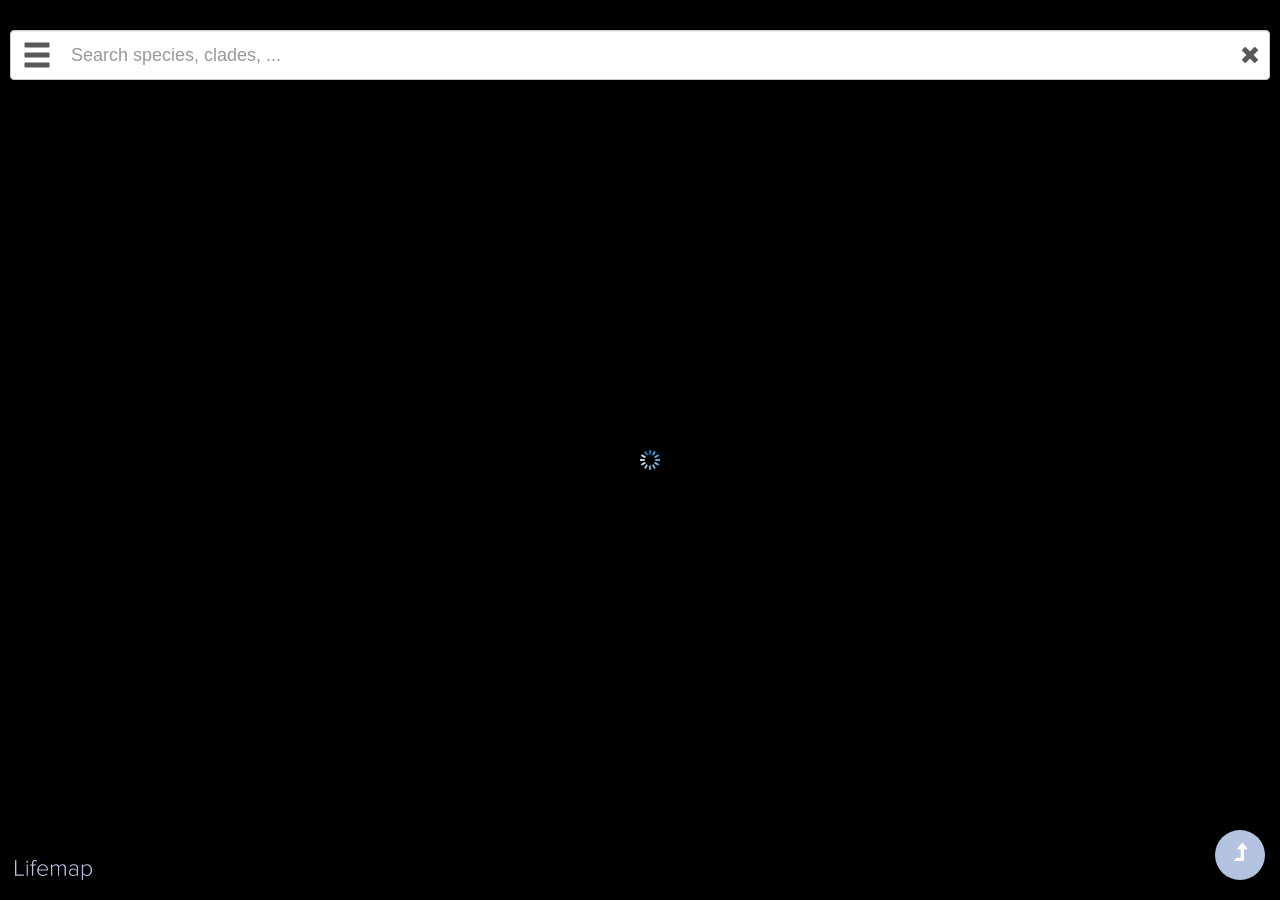
==== www/index.html @ c6a61084 "starting to introduce language options" ====
<!DOCTYPE html>
<html lang="en">
	<head>
		<meta charset="utf-8">
 		<meta http-equiv="X-UA-Compatible" content="IE=edge">		
 		<meta http-equiv="Content-Security-Policy">
<!-- 		<meta http-equiv="Content-Security-Policy" content="default-src *; style-src 'self' 'unsafe-inline'; script-src 'self' 'unsafe-inline' 'unsafe-eval'">
 -->
		<meta name="viewport" content="width=device-width, initial-scale=1, maximum-scale=1, target-densitydpi=medium-dpi, user-scalable=no">
		<!-- The above 3 meta tags *must* come first in the head; any other head content must come *after* these tags -->
		<title>Lifemap</title>

		<!-- Bootstrap -->
		<link href="css/bootstrap.min.css" rel="stylesheet">
		<!-- font awesome -->
		<link rel="stylesheet" href="js/font-awesome-4.6.1/css/font-awesome.min.css">
		<!-- leaflet -->
		<link rel="stylesheet" href="js/leaflet/leaflet.css" />
		<!-- jqueryui -->
		<link href="js/searchbar/jquery-ui.css" rel="stylesheet" />

		<!-- SWIPeR --> 
		<link rel="stylesheet" href="css/swiper.min.css">
 		<script src="js/swiper.min.js"></script>
 		<script type="text/javascript" src="cordova.js"></script>


		<!-- HTML5 shim and Respond.js for IE8 support of HTML5 elements and media queries -->
		<!-- WARNING: Respond.js doesn't work if you view the page via file:// -->
		<!--[if lt IE 9]>
		<script src="https://oss.maxcdn.com/html5shiv/3.7.2/html5shiv.min.js"></script>
		<script src="https://oss.maxcdn.com/respond/1.4.2/respond.min.js"></script>
		<![endif]-->
		<script>
//		document.addEventListener("deviceready", onDeviceReady, false);
		function onLoad() {
			console.log(navigator.language)
			if (navigator.language==="fr-FR") {
				SwitchToFR()
			}
			document.addEventListener("deviceready", onDeviceReady, false);
		}
		function SwitchToFR() {
				$("#searchinput").attr('placeholder', 'Chercher une espèce, un clade, ...');
				$("#gototuto").html('Tutoriel');
				$("#thetol").html("L'arbre du vivant")
				$("#about").html("À propos")
				$("#contact").html("Contact")
				$("#share").html("Partager")
				$("#flybutton").html('"Voler" dans l\'arbre')
				$("#flytext").html("Si cette case est cochée, le déplacement dans l'arbre après une recherche se fait par une animation.")
				$("#langchosen").html('Langue : FR')
		}
		function SwitchToEN() {
				$("#searchinput").attr('placeholder', 'Search species, clades, ...');
				$("#gototuto").html('Tutorial');
				$("#thetol").html("The Tree of Life")
				$("#about").html("About")
				$("#contact").html("Contact")
				$("#share").html("Share")
				$("#flybutton").html('"Fly" to new locations')
				$("#flytext").html('When checked, zooming to new locations after a search in the search bar will be done by a smooth animation')
				$("#langchosen").html('Langage : EN')
		}


		//can we add here a small code that will try to connect to the server and return a message if it didn(t work? We'll try
		function testCon() {
			$.ajax({url: "http://lifemap.univ-lyon1.fr",
				type: "HEAD",
				timeout:3000,
				statusCode: {
					200: function (response) {
						$("#loading").hide();
					},
					400: function (response) {
						$("#loading").hide();
						errmess();
					},
					0: function (response) {
						$("#loading").hide();
						errmess();
					}              
				},
				dataType : 'jsonp',
				jsonp : 'json.wrf'
			});
		}
		function errmess() {
			//we add elements to "loading" to explain that there was a problem
			$('#lostconnect').modal("toggle");
		}
	    function onDeviceReady() {	    	
	    	testCon();
	    	flyvalue = window.localStorage.getItem("fly")
			if ( flyvalue=== null) {
				window.localStorage.setItem("fly", "false")
			}
			if ( flyvalue=== "true") { //la case était coché en quittant l"appli la dernière fois
				$("#ChoiceExplo").find('i').toggleClass('fa-square-o fa-check-square-o')
			}
			//IL FAUT LA COCHER
			//GESTION DE LA LANGUE
	    }



		</script>
		<style>
			body,html {
				height:100%;
			}
			.vcenter {
				display: inline-block;
				vertical-align: middle;
				float: none;
			}
			#searchinput {
				width: 100%;
				padding-left:60px;
				padding-right:30px;
				font-size:18px;
			}
			#searchclear {
				position: absolute;
				right: 10px;
				top: 0;
				bottom: 0;
				height: 20px;
				margin: auto;
				font-size: 20px;
				cursor: pointer;
				color: #585858;
			}
			#theMenu {
				font-family: "Lucida Sans Unicode", "Lucida Grande", sans-serif;
				font-size: 12pt;				
				font-weight: 600;
			}
			.menuentry {
				padding-top:10px;
				padding-bottom:10px;
			}
			#sandwich {
				position: absolute;
				left: 12px;
				top: 0;
				bottom: 0;
				height: 30px;
				margin: auto;
				font-size: 30px;
				cursor: pointer;
				color: #585858;
			}
			.routestick {
				box-shadow:1px 1px 2px 0.2px #656565;				
				background:white;
				padding-top: 5px;
				padding-bottom: 5px;
			}
			.papernote {
				box-shadow: 0 4px 8px 0 rgba(0, 0, 0, 0.2), 0 6px 20px 0 rgba(0, 0, 0, 0.19);
				padding:10px;
				margin-top:15px;
				margin-bottom:15px;				
			}
			p {
				margin-bottom:0px;
			}
			.display-table{
		    	display: table;
			    table-layout: fixed;
			}

			.display-cell{
				display: table-cell;
			    vertical-align: middle;
			    float: none;
			}
			.btn-circle {
				width: 50px;
				height: 50px;
				text-align: center;
				padding: 10px 0;
				font-size: 20px;
				line-height: 1.42;
				border-radius: 50%;
				position:absolute;
				background: #b4c3e0;
				color:white;
				border:0px;
				bottom:20px;
				right:15px;
				box-shadow: 0 0 10px black;
			}
			.btn-circle2 {
				width: 50px;
				height: 50px;
				padding:0px;
				background-color: transparent;
				text-align: center;
				position:absolute;
				border:0px;
				bottom:20px;
				left:15px;
				box-shadow: 0 0 10px black;
			}
			.bottomleft {
				background-color: transparent;
				position:absolute;
				border:0px;
				bottom:20px;
				left:15px;
				z-index: 0;
			}
			span.sciname {
				font-size:small;
				color: #505050;
				font-size:16px;
	    	}
	    	span.scinameItalic {
				font-style: italic;
				font-size:16px;
				color: #505050 ;	
	    	}
	    	span.commonname {
	    		color: #505050 ;
				font-size:16px;	
	    	}
	    	span.rank {
				text-transform: uppercase;
				font-weight: bolder;
				font-size:x-small;
				color: #989898 ;	
	    	}
		    .ui-autocomplete {
				background:white;
				border:0px;
				border-radius: 5px;
				margin-top:25px;
				max-height:72%;
				overflow-y: auto;
				overflow-x: hidden;
		 		box-shadow: 0 0 5px black;
				position:absolute;
			}
			.swiper-container {
		        width: 100%;
        		height: 100%;
        		z-index:2000;
        		background: #000;
        		opacity: 0.95;
        		position:absolute;
			 }
		    .swiper-slide {
    	    	text-align: center;
    	    	font-size: 18px;
    	    	z-index:50;
    	    	background: #000;
    	    	/* Center slide text vertically */
    	    	display: -webkit-box;
    	    	display: -ms-flexbox;
    	    	display: -webkit-flex;
    	    	display: flex;
    	   		-webkit-box-pack: center;
				-ms-flex-pack: center;
				-webkit-justify-content: center;
				justify-content: center;
				-webkit-box-align: center;
				-ms-flex-align: center;
				-webkit-align-items: center;
				align-items: center;
		    }
		    .swiper-pagination-bullet {
			 	background: #ffffff;
			    opacity: .4;
			}
			.swiper-pagination-bullet-active {
 			   opacity: 1;
			   background: #007aff;
			}
			a {
				color:white;
				text-decoration: underline;
				font-weight: bold;
			}
			.men {
				font-size: 14pt;
			    border-bottom: 1px solid #e5e5e5;
			}
			.btn-sq {
			  width: 100px !important;
			  height: 100px !important;
			  font-size: 10px;
			}

			/*******************************
* MODAL AS LEFT/RIGHT SIDEBAR
* Add "left" or "right" in modal parent div, after class="modal".
* Get free snippets on bootpen.com
*******************************/

	.modal.left .modal-dialog,
	.modal.right .modal-dialog {
		position: fixed;
		margin: auto;
		width: 320px;
		height: 100%;
		-webkit-transform: translate3d(0%, 0, 0);
		    -ms-transform: translate3d(0%, 0, 0);
		     -o-transform: translate3d(0%, 0, 0);
		        transform: translate3d(0%, 0, 0);
	}

	.modal.left .modal-content,
	.modal.right .modal-content {
		height: 100%;
		overflow-y: auto;
	   -webkit-border-radius: 0px !important;
	    -moz-border-radius: 0px !important;
	    border-radius: 0px !important; 
	}
	
	.modal.left .modal-body,
	.modal.right .modal-body {
		padding: 15px 15px 80px;
	}

/*Left*/
	.modal.left.fade .modal-dialog{
		left: -320px;
		-webkit-transition: opacity 0.3s linear, left 0.3s ease-out;
		   -moz-transition: opacity 0.3s linear, left 0.3s ease-out;
		     -o-transition: opacity 0.3s linear, left 0.3s ease-out;
		        transition: opacity 0.3s linear, left 0.3s ease-out;
	}
	
	.modal.left.fade.in .modal-dialog{
		left: 0;
	}
	.fa{
		font-size: 23px;
	}

/*STYLES FOR SHARE BUTTONS*/
ul.share-buttons{
  list-style: none;
  padding: 0;
}

ul.share-buttons li{
  display: inline;
}

ul.share-buttons .sr-only {
  position: absolute;
  clip: rect(1px 1px 1px 1px);
  clip: rect(1px, 1px, 1px, 1px);
  padding: 0;
  border: 0;
  height: 1px;
  width: 1px;
  overflow: hidden;
}

ul.share-buttons img{
  width: 32px;
}



		</style>
		<!--PHONE SPECIFIC FUNCTIONS-->
	</head>
	<body onload="onLoad()" style="background:black;">



<!--SWIPER TUTORIAL-->
	<div id = "tuto" class="swiper-container" hidden>
        <div onclick="closetheswiper(this)" style="position:absolute; top: 10px; right:10px; z-index:10; color:white;"><i class="fa fa-times fa-2x" aria-hidden="true"></i></div>
        <div class="swiper-wrapper">
            <div class="swiper-slide">
            	<div class="swiper-zoom-container">
                    <img src="img/p1.png" opacity=1;>
                </div>
            </div>
            <div class="swiper-slide">
            	<div class="swiper-zoom-container">
                    <img src="img/p2.png" opacity=1;>
                </div>
            </div>
			<div class="swiper-slide">
            	<div class="swiper-zoom-container">
                    <img src="img/p3.png" opacity=1;>
                </div>
            </div>
            <div class="swiper-slide">
            	<div class="swiper-zoom-container">
                    <img src="img/p4.png" opacity=1;>
                </div>
            </div>
            <div class="swiper-slide">
            	<div class="swiper-zoom-container">
                    <img src="img/p5.png" opacity=1;>
                </div>
            </div>
            <div class="swiper-slide">
            	<div class="swiper-zoom-container">
                    <img src="img/p6.png" opacity=1;>
                </div>
            </div>
            <div class="swiper-slide">
            	<div class="swiper-zoom-container">
                    <img src="img/p7.png" opacity=1;>
                </div>
            </div>
            <div class="swiper-slide">
            	<div class="swiper-zoom-container">
                    <img src="img/p8.png" opacity=1;>
                </div>
            </div>            
            <div class="swiper-slide"></div>

        </div>
        <!-- Add Pagination -->
        <div class="swiper-pagination"></div>
    </div>



<!--SWIPER ABOUT-->
	<div id = "aboutswiper" class="swiper-container" hidden>
        <div onclick="closetheswiper(this)" style="position:absolute; top: 10px; right:10px; z-index:10; color:white;"><i class="fa fa-times fa-2x" aria-hidden="true"></i></div>
        <div class="swiper-wrapper">
         <div class="swiper-slide">
            	<div class="swiper-zoom-container">
                    <img src="img/about.png" opacity=1;>
                </div>
            </div>
            <div class="swiper-slide"></div>
    	</div>
    </div>

<!--SWIPER TOL-->
	<div id = "tolswiper" class="swiper-container" hidden>
        <div onclick="closetheswiper(this)" style="position:absolute; top: 10px; right:10px; z-index:10; color:white;"><i class="fa fa-times fa-2x" aria-hidden="true"></i></div>
        <div class="swiper-wrapper">
         <div class="swiper-slide">
            	<div class="swiper-zoom-container">
                    <img src="img/tree.png">
                </div>
            </div>
            <div class="swiper-slide"></div>
    	</div>
    </div>
<!--SWIPER CONTACT-->
	<div id = "contactswiper" class="swiper-container" hidden>
        <div onclick="closetheswiper(this)" style="position:absolute; top: 10px; right:10px; z-index:10; color:white;"><i class="fa fa-times fa-2x" aria-hidden="true"></i></div>
        <div class="swiper-wrapper">
         <div class="swiper-slide">
            	<div class="swiper-zoom-container">
                    
                    <img src="img/back.png" opacity=1;>
					<div style="position:absolute; width:auto; height:auto; z-index:15000; color: white; font-size: 10pt;">
						<img src="img/petitlogo.png" width=40px>
						<br><br>
						<p><i>Author</i>&nbsp;&nbsp;&nbsp;Damien de Vienne, CNRS</p>
						<p><i>Contact</i> &nbsp;&nbsp;&nbsp;<a href="mailto:damien.de-vienne@univ-lyon1.fr">damien.de-vienne@univ-lyon1.fr</a></p>
						<hr>
						<p>Laboratoire de Biométrie et Biologie Évolutive (LBBE)<br>
						UMR 5558 CNRS/Université Lyon 1 <br>
						Villeurbanne, France</p>
						<br><br>
	                    <img src="img/logocnrsunivlyon.png">


					</div>
                </div>               
            </div>
            <div class="swiper-slide"></div>
    	</div>
    </div>


<!--SWIPER SHARE-->
	<div id = "shareswiper" class="swiper-container" hidden>
        <div onclick="closetheswiper(this)" style="position:absolute; top: 10px; right:10px; z-index:10; color:white;"><i class="fa fa-times fa-2x" aria-hidden="true"></i></div>
        <div class="swiper-wrapper">
         <div class="swiper-slide">
            	<div class="swiper-zoom-container">                    
                    <img src="img/back.png" opacity=1;>
					<div style="position:absolute; width:auto; height:auto; z-index:15000; color: white; font-size: 10pt;">
						<br> <br>
						<ul class="share-buttons">
						  <li><a href="https://www.facebook.com/sharer/sharer.php?u=http%3A%2F%2Flifemap.univ-lyon1.fr%2Fmobile.index.html&t=Lifemap%20-%20Explore%20the%20entire%20Tree%20of%20Life%20on%20your%20mobile!" title="Share on Facebook" target="_blank"><img alt="Share on Facebook" src="img/Facebook.svg" style="width:64px; height:64px;"></a></li>
						  <li><a href="https://twitter.com/intent/tweet?source=http%3A%2F%2Flifemap.univ-lyon1.fr%2Fmobile.index.html&text=Lifemap%20-%20Explore%20the%20entire%20Tree%20of%20Life%20on%20your%20mobile!:%20http%3A%2F%2Flifemap.univ-lyon1.fr%2Fmobile.index.html&via=lifemap_tol" target="_blank" title="Tweet"><img alt="Tweet" src="img/Twitter.svg" style="width:64px; height:64px;"></a></li>
						  <li><a href="https://plus.google.com/share?url=http%3A%2F%2Flifemap.univ-lyon1.fr%2Fmobile.index.html" target="_blank" title="Share on Google+"><img alt="Share on Google+" src="img/Google+.svg" style="width:64px; height:64px;"></a></li>
						  </ul>
						  <ul class="share-buttons">
						  <li><a href="http://pinterest.com/pin/create/button/?url=http%3A%2F%2Flifemap.univ-lyon1.fr%2Fmobile.index.html&media=http://lifemap.univ-lyon1.fr/img/img1.png&description=Lifemap%20is%20a%20tool%20to%20interactively%20explore%20the%20Tree%20of%20Life%20by%20zooming%20and%20panning%20in%20a%20manner%20similar%20to%20geographic%20maps.%20All%20nodes%20and%20tips%20of%20the%20tree%20are%20interactive.%20On%20click%2C%20a%20brief%20description%20and%20a%20picture%20of%20the%20group%20is%20displayed.%20This%20description%20is%20retrieved%20from%20Wikipedia." target="_blank" title="Pin it"><img alt="Pin it" src="img/Pinterest.svg" style="width:64px; height:64px;"></a></li>
						  <li><a href="mailto:?subject=Lifemap%20-%20Explore%20the%20entire%20Tree%20of%20Life%20on%20your%20mobile!&body=Lifemap%20is%20a%20tool%20to%20interactively%20explore%20the%20Tree%20of%20Life%20by%20zooming%20and%20panning%20in%20a%20manner%20similar%20to%20geographic%20maps.%20All%20nodes%20and%20tips%20of%20the%20tree%20are%20interactive.%20On%20click%2C%20a%20brief%20description%20and%20a%20picture%20of%20the%20group%20is%20displayed.%20This%20description%20is%20retrieved%20from%20Wikipedia.:%20http%3A%2F%2Flifemap.univ-lyon1.fr%2Fmobile.index.html" target="_blank" title="Send email"><img alt="Send email" src="img/Email.svg" style="width:64px; height:64px;"></a></li>
						</ul>
					</div>
                </div>               
            </div>
            <div class="swiper-slide"></div>
    	</div>
    </div>


		<!--MAP-->
		<div id="map" style="height:100%; z-index:0;">
			<div id="loading" style="position:absolute; left:50%; top:50%;z-index:10000;"><img src="img/loading.gif" height="20px;" width="20px"></div>
		</div>
		<!--SIMPLE SEARCH DIV-->
		<div id="mainsearch" class="container-fluid" style="position: absolute; right:0px; left:0px; top:20px; background:transparent; margin: 10px 10px 0px 10px; padding:0px; z-index:10;">
			<div class="btn-group" style="width:100%;">
				<span id="sandwich" class="glyphicon glyphicon-menu-hamburger"></span>
				<input id="searchinput" type="search" class="form-control" style=" height:50px;" placeholder="Search species, clades, ...">
				<span id="searchclear" class="glyphicon glyphicon-remove"></span>
			</div>
		</div>
		<!--ITINERARY SEARCH BUTTON-->
		<a id="route" class="btn btn-default btn-circle">
			<i class="fa fa-level-up"></i>
		</a>
		<!--LOGO HELP BUTTON-->
		<!--
		<a id="logohelp" class="btn btn-default btn-circle2">
			<img src="img/LMicon1.png" width="50px" height="50px">
		</a>
		-->	
		<div class="bottomleft">
			<img src="img/LMtext1.png" height="20px">
		</div>
			
		<!-- ITINERARIES SEARCH DIV (TOP) -->
		<div id="route-top" class="container-fluid" style=" padding-left:15px; padding-right:35px; background:#b4c3e0; box-shadow: 0 0 10px black; position: absolute; right:0px; left:0px; top:0; z-index: 100;" hidden>
			<div class="row" style="height: 30px;">&nbsp;</div>
			<div class="row">
				<div class="col-xs-2" style=" padding-left:0px; padding-right:0px;"><a id="back-to-map" class="btn" style="color:white;"><i class="fa fa-arrow-left"></i></a></div>
				<div class="col-xs-10" style="padding-left:0px;">
					<input id="searchinput2" type="search" class="form-control" placeholder="From species, clade...">
				</div>
			</div>
			<div class="row">&nbsp;</div>
			<div class="row">
				<div class="col-xs-2"></div>
				<div class="col-xs-10" style="padding-left:0px;">
					<input id="searchinput3" type="search" class="form-control" placeholder="To species, clade...">
				</div>
			</div>
			<div class="row">&nbsp;</div>
		</div>	

		<!--ITINERARY RESULTS DIV (BOTTOM)-->
		<div id="route-bottom" class="container-fluid" style="position: absolute; right:0px; left:0px; bottom:0; z-index:1000; background:white; box-shadow: 0 0 10px black;" hidden>
			<div class="row" style="padding:10px;">
				<div class="col-xs-8 vcenter">
					<div class="row"><i class="fa fa-map-marker fa-fw" style="color:#ffcc00; text-shadow: 1px 1px 1px #ccc;"></i><span id="routefrom"></span></div>	
					<div class="row"><i class="fa fa-ellipsis-v fa-fw" style="color:grey;"></i></div>
					<div id="mrcablock" hidden>
						<div class="row"><i class="fa fa-map-marker fa-fw" style="color:red; text-shadow: 1px 1px 1px #ccc;"></i><span style="font-size: xx-small; font-weight: bold; color:red;">MRCA </span><span id="routemrca" style="font-weight: bold; color:red;"></span></div>
						<div class="row"><i class="fa fa-ellipsis-v fa-fw" style="color:grey;"></i></div>
					</div>
					<div class="row"><i class="fa fa-map-marker fa-fw" style="color:blue; text-shadow: 1px 1px 1px #ccc;"></i><span id="routeto"></span></div>	
				</div><!--
				      --><div class="col-xs-2 vcenter"><a href="#" id="recenter" class="btn btn-lg" style="color:#b4c3e0;"><i class="fa fa-dot-circle-o"></i></a></div><!--
				      --><div class="col-xs-2 vcenter"><a href="#" id="getroutedetails" class="btn btn-lg" style="color:#b4c3e0;"><i class="fa fa-list"></i></a></div>
			</div>
		</div>
		<!--ITINERARY DETAILS DIV ///// TODO-->
		<div id="route-details" class="container-fluid" style="position: absolute; right:0px; left:0px; top:0px; min-height: 100%; z-index:2000; background:#fafafa; box-shadow: 0 0 10px black;" hidden>
			<div class="row" style="padding-top:10px; padding-right: 10px; text-align:right;">
					<i id="closedetails" class="fa fa-times" style="color:grey; font-size:30px;"></i>
			</div>
			<div id="details-content" class="row" style="padding:10px;">
			</div>
			<hr>
			<div class="row" style="padding-bottom: 20px; text-align: center;">
					<button type="button" class="btn btn-default" id="closedetails2">Close</button>
			</div>
		</div>

		<!--MODAL DIV THAT WILL CONTAIN THE DESCRIPTION OF THE SPECIES + PICTURES-->
		<div id="myModal" class="modal fade" role="dialog">
			<div class="modal-dialog">
				<!-- Modal content-->
				<div class="modal-content">
					<div class="modal-header">
						<button type="button" class="close" data-dismiss="modal">&times;</button>
						<div id="modaltitle" class="modal-title"></div>
					</div>
					<div class="modal-body">
							<div id="modalbody-text" style="font-size: x-small; padding: 5px"></div>
							<div id="modalbody-pict" style="box-shadow: 0 4px 8px 0 rgba(0, 0, 0, 0.2), 0 6px 20px 0 rgba(0, 0, 0, 0.19);"></div>	
							<div id="modalbody-links" class="modal-body"></div>	
					</div>
					<div class="modal-footer">
						<div class="row"> 
							<div class="col-xs-6 text-center">
								<button type="button" id="viewfullancestry" class="btn btn-primary">View full ancestry</button>
							</div>
							<div class="col-xs-6 text-center">
								<button type="button" class="btn btn-default" data-dismiss="modal">Close</button>
							</div>
						</div>
					</div>
				</div>
			</div>
		</div>


		<!--LOST CONNECTION MODAL-->
		<div id="lostconnect" class="modal fade" role="dialog">
			<div class="modal-dialog">
				<div class="modal-content">
					<div class="modal-header text-center">
						<h4>CONNECTION PROBLEM</h4>
						<p style="color:grey;"><i class="fa fa-wifi" aria-hidden="true"></i><i class="fa fa-signal" aria-hidden="true"></i></p>
					</div>
					<div class="modal-body text-center">
						<p>There seems to be a problem with your internet connection. Please check that your device is connected to the internet.</p>
						<p>If the problem persists after restarting the app and ensuring that the device is properly connected, please contact damien.de-vienne@univ-lyon1.fr.</p>

					</div>
					<div class="modal-footer">
						<button type="button" class="btn btn-default" data-dismiss="modal">Close</button>
					</div>
				</div>
			</div>
		</div>

		<!--MODAL WITH THE MENU -->	
		<div class="modal fade left" id="theMenu" tabindex="-1" role="dialog" aria-labelledby="myModalLabel">
			<div class="modal-dialog" role="document">
				<div class="modal-content">
					<div class="modal-header" style="padding-top: 30px;">
 						<button type="button" class="close" data-dismiss="modal" aria-label="Close"><span aria-hidden="true" style="font-size:32px;">&times;</span></button>
						<h4 class="modal-title" id="myModalLabel"><img src = "img/logo1.png" width="80%"></h4>
					</div>
					<div class="modal-body text-justify" style="padding-bottom:10px;">
						<div class='row menuentry'>
							<div class='col-xs-2'><i class='fa fa-question-circle-o fa-lg fa-fw'></i></div>
							<div id="gototuto" class='col-xs-10 men'>Tutorial</div>
						</div> 
						<div class='row menuentry'>
							<div class='col-xs-2'><i class="fa fa-tree fa-lg fa-fw"></i></div>
							<div id = "thetol" class='col-xs-10 men'>The Tree of Life</div>
						</div> 
						<div class='row menuentry'>
							<div class='col-xs-2'><i class='fa fa-info fa-lg fa-fw'></i></div>
							<div id="about" class='col-xs-10 men'>About</div>
						</div> 
						<div class='row menuentry'>
							<div class='col-xs-2'><i class='fa fa-user fa-lg fa-fw'></i></div>
							<div id="contact" class='col-xs-10 men'>Contact</div>
						</div> 
						<div class='row menuentry'>
							<div class='col-xs-2'><i class='fa fa-share-alt fa-lg fa-fw'></i></div>
							<div id="share" class='col-xs-10 men'>Share</div>
						</div>
						<div class='row menuentry'>
							<div class='col-xs-2'><i class='fa fa-flag fa-lg fa-fw'></i></div>
							<div id="langchosen" class='col-xs-10 men'>Langage : EN</div>
						</div>
						<div class="row">&nbsp;</div>
						<div class='row'>
							<div class='col-xs-2' id="ChoiceExplo"><i class='fa fa-square-o fa-lg fa-fw'></i></div>
							<div id="flybutton" class='col-xs-10'>"Fly" to new locations</div>
						</div>
						<div id="flytext" class='row' style='color:grey; font-size: 10px; padding: 10px;'>When checked, zooming to new locations after a search in the search bar will be done by "flying"</div>
					</div>
					<div class="modal-footer" style='text-align:center; border-top: 0px;'>
				        <button type="button" class="btn btn-default" data-dismiss="modal" style='font-size:16px;'>Close</button>
				    </div>
				</div>
			</div>
		</div>

<!--					
					<div class="papernote">
						<p><i class='fa fa-question-circle fa-fw fa-lg' style='color:grey;'></i>&nbsp;<b>Lifemap</b> is an interactive tool to explore the tree of life. The concept used in <b>Lifemap</b> is similar to the one used in cartography with tools like Google Maps© or Open Street Maps: exploring is done by zooming and panning.</p>
					</div>
					<div class="papernote">
						<p><i class='fa fa-info fa-fw  fa-lg' style='color:grey;'></i>&nbsp;The current tree contains 802639 species: 3733 Archaea, 277426 Bacteria and 521480 Eukaryotes. It is based on the taxonomy publised by the NCBI and updated regularly.</p>
					</div>
					<div class="papernote">
						<p><i class='fa fa-hand-pointer-o fa-fw fa-lg' style='color:grey;'></i>&nbsp;All the nodes in the tree are clickable. It displays information (description and picture) concerning the taxa (retrieved from the <i class='fa fa-wikipedia-w'></i>ikipedia page, if any). If you have description or pictures you would like to see in Lifemap, simply create or update the corresponding <i class='fa fa-wikipedia-w'></i>ikipedia page. </p>
					</div>
					<div class="papernote">
						<p><i class='fa fa-level-up fa-fw fa-lg' style='color:grey;'></i>&nbsp;Itineraries between taxa can be computed by clicking on the bottom right button of the main page and filling the two search fields. When filled, the route is drawn between the taxa, the Most Recent Common Ancestor (MRCA) of the two groups/species is returned. The user gets also access to a list of all the nodes that are encountered in the way from one group to the other. This list is clickable.</p>
					</div>
					<div class="papernote">
						<p><i class='fa fa-user fa-fw  fa-lg' style='color:grey;'></i>&nbsp;Lifemap was written by Damien M. de Vienne, a CNRS researcher working in the Laboratory of Biometry and Evolutionary Biology (LBBE) in Lyon (France) with support from the informatics departement (especially Stephane Delmotte and Bruno Spattaro). </p>
					</div>
					<p  style="font-size: x-small; text-align: center;"><i>For any question, remark, suggestion, or bug report, please contact Damien de Vienne: damien.de-vienne@univ-lyon1.fr</i></p>
					<div class="modal-footer">					
				        <button type="button" class="btn btn-default" data-dismiss="modal">Close</button>
					</div>
-->

		<div id="AboutModal" class="modal fade" role="dialog">
		  <div class="modal-dialog" role="document">
		    <div class="modal-content">
		      <div class="modal-header">
						<button type="button" class="close" data-dismiss="modal" aria-label="Close"><span aria-hidden="true">&times;</span></button>
		      </div>
		      <div class="modal-body">
				<div class="row">
			  <div class="col-xs-4">
			    <img src="img/ddv.png" width="100%">
			    <p style="font-size:6pt;text-align:center;">© Barbara Portailler</p>
			  </div>
			  <div class="col-xs-8">
			    <div>
			    <b>Lifemap was created by Damien M. de Vienne</b>, a CNRS researcher working at the Biometry and Evolutionary Biology Laboratory (<a href="http://lbbe.univ-lyon1.fr">LBBE</a>) in Lyon (France). He developed Lifemap with the technical support of the Informatics Pole of the laboratory, in particular Stéphane Delmotte and Bruno Spataro. 
			    </div>
			    <div style="padding-top: 10px; text-align: center; font-size:8pt;">
					For suggestions ,comments, etc: <a href="mailto:damien.de-vienne@univ-lyon1.fr"><i class='fa fa-envelope fa-fw fa-lg'></i></a>
			    </div>
			  </div>
			</div>
		      </div>
		      <div class="modal-footer">
			<div style="text-align:center;">
			  <img src="https://upload.wikimedia.org/wikipedia/en/thumb/2/2c/CNRS.svg/200px-CNRS.svg.png" height="40px">
			  <img src="https://upload.wikimedia.org/wikipedia/fr/7/7d/Logo_lbbe.png" height="40px">
			</div>
		        <button type="button" class="btn btn-default" data-dismiss="modal">Close</button>
		      </div>
		    </div>		
		  </div>
		</div>

		<div id="ShareModal" class="modal fade" role="dialog">
		  <div class="modal-dialog" role="document">
		    <div class="modal-content">
		      <div class="modal-header">
						<button type="button" class="close" data-dismiss="modal" aria-label="Close"><span aria-hidden="true">&times;</span></button>
		      </div>
		      <div class="modal-body">
				<a href="https://twitter.com/share" class="twitter-share-button" data-text="This is Lifemap, the explorer of the entire Tree of Life! Check it out!" data-url="http://lifemap.univ-lyon1.fr" data-via="lifemap_tol" data-hashtags="ToL" data-show-count="true">Tweet</a><script async src="//platform.twitter.com/widgets.js" charset="utf-8"></script>
				</div>
			</div>
		  </div>
		</div>


		<!-- SCRIPTS -->
		<!--SCRIPTS RELATED WITH THE PHONE CONNECTION TO INTERNET-->



		<!-- jQuery (necessary for Bootstrap's JavaScript plugins) -->
		<script src="js/jquery-1.12.3.min.js"></script>
		<!-- Include all compiled plugins (below), or include individual files as needed -->
		<script src="js/bootstrap.min.js"></script>
		<!-- Include leaflet -->
		<script src="js/leaflet/leaflet.js"></script>
		<!--JQUERY UI -->
		<script src="js/searchbar/jquery-ui.js"></script>
		<!--JQUERY UI HTML AUTOCOMPLETE EXTENSION-->
		<script src="js/searchbar/jquery.ui.autocomplete.html.js"></script>
		<!--HERE IS WHAT CONCERNS THE MAP AND MAP FUNCTION (focus, etc...)-->

		<script>
			$('#ChoiceExplo').click(function(){
				$(this).find('i').toggleClass('fa-square-o fa-check-square-o')
				str = $(this).find('i').attr('class');
				if (str.match("fa-check-square-o")===null) {
					window.localStorage.setItem("fly", "false")
				}
				else 
				{
					window.localStorage.setItem("fly", "true")
				}
		});
		</script>
		<script>
			var map = L.map('map', {zoomControl: false, attributionControl: false});
			var tolUrl='http://lifemap.univ-lyon1.fr/retina_tiles/{z}/{x}/{y}.png';
			var tol = new L.TileLayer(tolUrl, {minZoom: 2, maxZoom: 42, detectRetina:false});
			map.addLayer(tol);
			map.setView([-5,0], 4);

			map.on("moveend", function() {
				CreatePopUps();
			})


			map.on("click", function() {
				$("#searchinput").blur();
				$("#searchinput2").blur();
				$("#searchinput3").blur();
				//we also decide to toggle route information with a simple click. 
				if (whichpage===1) {
					$("#route-top").toggle();
					if (map.hasLayer(polyline))	$("#route-bottom").toggle();
						//and also the itinerary button;				
					$("#route").toggle();
					$("#logohelp").toggle();
				}
				else {
					$("#mainsearch").toggle();
					$("#route").toggle();
					$("#logohelp").toggle();
				}

			})
			
			var SPfocus = L.marker([0,0]);
			var pointA = new L.LatLng(0,0);
			var pointB = new L.LatLng(1,1);
			var pointList = [pointA, pointB];
			var polyline = L.polyline(pointList);
			var markersRoute = new L.FeatureGroup();
			var markers = new L.FeatureGroup();
		</script>
		<!--VISUAL ELEMENTS (LOGOS, IMAGES, etc...)-->
		<script>
			var circl = L.icon({
				iconUrl: 'img/circl.png',
				iconSize:     [10, 10], // size of the icon
				iconAnchor:   [5, 5], // point of the icon which will correspond to marker's location
			});
			var mark = L.icon({
				iconUrl: 'img/mark.png',
				iconSize:     [40, 40], // size of the icon
				iconAnchor:   [20, 20], // point of the icon which will correspond to marker's location
			});

			var pin1 = L.icon({
				iconUrl: 'img/pin1.png',
				iconSize:     [18, 25], // size of the icon
				iconAnchor:   [9, 30], // point of the icon which will correspond to marker's location
			});
			var pin2 = L.icon({
				iconUrl: 'img/pin2.png',
				iconSize:     [18, 25], // size of the icon
				iconAnchor:   [9, 30], // point of the icon which will correspond to marker's location
			});
			var pin3 = L.icon({
				iconUrl: 'img/pin3.png',
				iconSize:     [18, 25], // size of the icon
				iconAnchor:   [9, 30], // point of the icon which will correspond to marker's location
			});
		</script>
		<!--INTERACTION (DIV SHOW/HIDE, FOCUS ON SE ETC.)-->
		<script>
			var whichpage = 0;

			$("#route").click(function(){
				whichpage = 1;
				$("#route-top").show();
//				$("#route-suggestions").show();	
				$("#mainsearch").hide();		
				map.removeLayer(SPfocus);
				focusorgo();
			});
			$("#back-to-map").click(function(){
				$("#route-top").hide();
//				$("#route-suggestions").hide();	
				$("#route-bottom").hide();
				$("#mainsearch").show();
				whichpage = 0;

				map.removeLayer(markersRoute);
				map.removeLayer(polyline);
				//and we also clear the to and from variables
				taxidFrom = undefined; 
				taxidTo = undefined;
				//and we empty search fields
				$("#searchinput2").val('');
				$("#searchinput3").val('');
				$("#route").show();
				$("#logohelp").show();
			});
			$("#searchclear").click(function(){
				$("#searchinput").val('');
				$("#searchinput2").val('');
				$("#searchinput3").val('');
				taxidFrom = undefined;
				map.removeLayer(SPfocus);
			});
			$("#searchinput").focus(function() {
				$(this).autocomplete('search', $(this).val())
			})
			$("#searchinput2").focus(function() {
			    $("#route-bottom").hide();	
				$(this).autocomplete('search', $(this).val())
			})
			$("#searchinput3").focus(function() {
			    $("#route-bottom").hide();	
				$(this).autocomplete('search', $(this).val())
			})
			$("#searchinput2").keyup(function() {
				taxidFrom = undefined;
			});
			$("#searchinput3").keyup(function() {
				taxidTo = undefined;
			});
			$("#getroutedetails").click(function() {
				$("#route-details").show();
			});
			$("#closedetails").click(function() {
				$("#route-details").hide();
			});
			$("#closedetails2").click(function() {
				$("#route-details").hide();
			});
			$("#recenter").click(function() {
				mrcaroute();
			});
			$("#sandwich").click(function() {
				$("#theMenu").modal("toggle");
			})
			$("#about").click(function() {
//				$("#AboutModal").modal("toggle");
				$("#theMenu").modal("toggle");
				$("#aboutswiper").show();
				swiper2.slideTo(0);

			})
			$("#thetol").click(function() {
//				$("#AboutModal").modal("toggle");
				$("#theMenu").modal("toggle");
				$("#tolswiper").show();
				swiper3.slideTo(0);

			})
			$("#contact").click(function() {
//				$("#AboutModal").modal("toggle");
				$("#theMenu").modal("toggle");
				$("#contactswiper").show();
				swiper4.slideTo(0);

			})
			$("#share").click(function() {
//				$("#AboutModal").modal("toggle");
				$("#theMenu").modal("toggle");
				$("#shareswiper").show();
				swiper5.slideTo(0);

			})
			$("#gototuto").click(function() {
	      		$("#theMenu").modal("toggle");
				$("#tuto").show();
				swiper.slideTo(0);

			})
			function closetheswiper(x) {
	      		$("#theMenu").modal("toggle");
	      		$(x).parents('div').hide();

			}

			//HERE We create two variables that will be responsible for storing taxids of species from and two which roads may be computed
			var taxidFrom;
			var taxidTo;	
		</script>
		<!--MRCA-REALETED FUNCTIONS-->
		<script>
			function getMrca(a1, a2) {
	    	//we explore a1 and check if the value is present in a2.
	    	//if it is, we store both the corresponding indexes in a1 and a2 (and cut after?...)
	    		for (var i = 0; i < a1.length; i++) {
		    		if (a2.indexOf(a1[i]) != -1) {
			    		mrca = a1[i];
						break; 
				    }
			    }	
			    if (mrca===0) {mrca = 1;}
				return mrca;
			}
			function getRoute(a1, a2) {
	    		//we explore a1 and check if the value is present in a2.
	    		//if it is, we store both the corresponding indexes in a1 and a2 (and cut after?...)
	    		var res1 = [];
	    		var res2 = [];
	    		for (var i = 0; i < a1.length; i++) {
		    		res1.push(a1[i]);
		    		if (a2.indexOf(a1[i]) != -1) {
			    		var i2=a2.indexOf(a1[i]);
						break; 
					}
	    		}
			    for (var i = 0; i < i2; i++) {
				    res2.push(a2[i]);
			    }
				return res1.concat(res2.reverse());
		    }  
		    var zoomTo = function(taxid) {
				$("#route-details").hide();
		  		var url = 'http://lifemap.univ-lyon1.fr/solr/taxo/select?q=taxid:"'+taxid+'"&wt=json';
				if (taxid === 1) {
					if ($('#ChoiceExplo').find('i').attr('class').match("fa-check-square-o")===null) {
						map.setView(L.latLng([-4.226497,0]),7);
					}
					else {map.flyTo( L.latLng([-4.226497,0]),7);}
				}
				else if (typeof taxid != 'undefined') {
			  		$.ajax({
						url : url,
						success : function(data) {
						var docs = JSON.stringify(data.response.docs);
						var jsonData = JSON.parse(docs);
						if ($('#ChoiceExplo').find('i').attr('class').match("fa-check-square-o")===null) {
							map.setView(jsonData[0].coordinates, jsonData[0].zoom);
						}
						else {	
							map.flyTo(jsonData[0].coordinates, jsonData[0].zoom);		    
						}
					},
					dataType : 'jsonp',
					jsonp : 'json.wrf'
					});	    
				}
				else {
					alert('We could not Zoom to this location. \nPlease send and email to damien.de-vienne@univ-lyon1.fr explaining this issue and the taxid that was problematic.');
				}
			};
			//We create here the function that will build popups (modals).
			function CreatePopUps() {
			//we only remove markers that have their popup closed.
				map.removeLayer(markers);
				markers = new L.FeatureGroup();
				z = map.getZoom() + 4;
				bb = map.getBounds();
				var lon1 = bb._southWest.lng;
				var lon2 = bb._northEast.lng;
				var lat1 = bb._southWest.lat;
				var lat2 = bb._northEast.lat;
				var URL2 = "http://lifemap.univ-lyon1.fr/solr/taxo/select?q=*:*&fq=zoom:[0 TO " + z + "]&fq=lat:[" + lat1 + " TO " + lat2 + "]&fq=lon:[" + lon1 + " TO " + lon2 + "]&wt=json&rows=1000";
				$.ajax({
					url : URL2,
					success : function(data) {
						var ok = data.response.docs;
						$.each(ok, function( index, value ) {
							var latlong = new L.LatLng(ok[index].lat[0], ok[index].lon[0]);
							var marker = L.marker(latlong,{icon: mark});
							var str = ok[index].all;
							str=str.split("|");
							var spname = str[0];					  
							var comname = str[1];
							var rank = str[2];
							var taxid = str[3];
							marker.on("click", function() {
								markofun(taxid, spname, comname, rank);
							})
							markers.addLayer(marker);
							}
						);
					},
				dataType : 'jsonp',
				jsonp : 'json.wrf'
				});
				//We need to create something for the root as well.
				var marker = L.marker([-4.226497,0], {icon: mark, zIndexOffset:-1000});
				//create and bind content to marker (TODO)
				//bind marker to markers group
				markers.addLayer(marker);
				markers.addTo(map);
			}; 
		</script>
		<!--WIKIPEDIA RELATED FUNCTION-->
		<script>
			function getWikiDesc (spname) {
				var res = '';
				return $.getJSON(wikiurl="https://en.wikipedia.org/w/api.php?format=json&action=query&prop=extracts|pageimages&titles="+spname+"&redirects&exsentences=3&piprop=original|thumbnail|name&pithumbsize=300&callback=?").then(function(data){
					var page = data.query.pages;
					key = Object.keys(page)[0]
					if (key!="-1") {
						res = page[key];
						return res;
					}
					else {
						return null;
					}
				});
			}

		</script>


		<!--MAIN SEARCH FUNCTIONS (SINGLE AND ITINERARY)-->
		<script>
			//This little code fixes the width of the suggestions
			jQuery.ui.autocomplete.prototype._resizeMenu = function () {
	 			var ul = this.menu.element;
	 	 		ul.outerWidth(this.element.outerWidth());
			}
			//SEARCH FUNCTIONS
			$(function() {
				var str;
				var URL_PREFIX = "http://lifemap.univ-lyon1.fr/solr/taxo/suggesthandler?suggest.q=";
				var URL_PREFIX_FINAL = "http://lifemap.univ-lyon1.fr/solr/taxo/select?q=taxid:";
				var URL_SUFFIX = "&wt=json";
				$("#searchinput").autocomplete({
					//ONLY FOR IOS: 
					open: function(event, ui) {
    				    $('.ui-autocomplete').off('menufocus hover mouseover mouseenter');
				    },
				    //END ONLY FOR IOS
					source : function(request, response) {
						var URL = URL_PREFIX + $("#searchinput").val() + URL_SUFFIX;
						$.ajax({
							url : URL,
							success : function(data) {
								var step1=data.suggest.mySuggester[$("#searchinput").val()];
								var docs = JSON.stringify(step1.suggestions);
								var jsonData = JSON.parse(docs);
								jsonData.sort(function(a,b) {
									a1 = a.term.split("|")[0].replace(/<b>/g,"").replace(/<\/b>/g,"");
									b1 = b.term.split("|")[0].replace(/<b>/g,"").replace(/<\/b>/g,"");
									return(a1.length-b1.length);
								})
									response($.map(jsonData, function(value, key) {
										str = value.term;
										str=str.split("|");
										var issp = str[2];
										issp = issp.replace(/<b>/g,"");
										issp = issp.replace(/<\/b>/g,"");
										issp = issp.replace(" ","");
										issp = issp.replace(/[\x00-\x2f\x3a-\x40]/g,"");
										var taxid = str[3];
										taxid = taxid.replace(/<b>/g,"");
										taxid = taxid.replace(/<\/b>/g,"");
										taxid = taxid.replace(" ","");
										taxid = taxid.replace(/[\x00-\x2f\x3a-\x40]/g,"");
										var spname = str[0];
										spname=spname.replace(/<b>/g,"");
										spname=spname.replace(/<\/b>/g,"");
										var commonname = str[1];
										commonname=commonname.replace(/<b>/g,"");
										commonname=commonname.replace(/<\/b>/g,"");
										var renderval = spname + commonname;

										if ((issp==="species")||(issp==="subspecies")) {
											labOK = "<div style='border-bottom:1px solid #989898; padding: 20px;'><span class=\"scinameItalic\">" + str[0] + "</span><span class=\"commonname\">" + str[1] + "</span><br><span class=\"rank\" >" + str[2] + "</span></div>";			
										}
										else {
											labOK = "<div style='border-bottom:1px solid #989898; padding: 20px;'><span class=\"sciname\">" + str[0] + "</span><span class=\"commonname\">" + str[1] + "</span><br><span class=\"rank\">" + str[2] + "</span></div>";
										}
										return {
											label : labOK,
											value : renderval,
											taxidfinal: taxid,
											spname:spname,
											commonname:commonname,
											rank:issp											
										}
									}));
							},
							dataType : 'jsonp',
							jsonp : 'json.wrf'
						});
					},
					minLength : '1',
					autoFocus: false,
					html: true,
					focus: function() {
				    		// prevent value inserted on focus
				    		return false;
					},
					select: function(e, ui) {
						var taxidok = ui.item.taxidfinal;
						var spnameok = ui.item.spname;	
						var commonnameok = ui.item.commonname;
						var rankok = ui.item.rank;
						//We copy the search to the search box for the ways.
						$("#searchinput2").val(ui.item.value);
						//We store the taxid to variable taxidFrom.
						taxidFrom = taxidok;
						$("#searchinput").blur();						
						var URL = URL_PREFIX_FINAL + taxidok + URL_SUFFIX;
						$.ajax({
							url : URL,
							success : function(data) {
								map.removeLayer(SPfocus);
								var docs = JSON.stringify(data.response.docs);
								var jsonData = JSON.parse(docs);
								//map.setView(jsonData[0].coordinates, jsonData[0].zoom-1);

								if ($('#ChoiceExplo').find('i').attr('class').match("fa-check-square-o")===null) {
									map.setView(jsonData[0].coordinates, jsonData[0].zoom-1);
								}
								else {
									map.flyTo(jsonData[0].coordinates, jsonData[0].zoom-1);
								}	

								SPfocus = L.marker(jsonData[0].coordinates, {icon: pin1})								
								SPfocus.on("click", function() {
									markofun(taxidok, spnameok,commonnameok,rankok);
								})
								SPfocus.addTo(map);
							},
							dataType : 'jsonp',
							jsonp : 'json.wrf'
						});	    
					}
				})
			});
			$(function() {
				var str;
				var URL_PREFIX = "http://lifemap.univ-lyon1.fr/solr/taxo/suggesthandler?suggest.q=";
				var URL_PREFIX_FINAL = "http://lifemap.univ-lyon1.fr/solr/taxo/select?q=taxid:";
				var URL_SUFFIX = "&wt=json";
				$("#searchinput2").autocomplete({
					source : function(request, response) {
						var URL = URL_PREFIX + $("#searchinput2").val() + URL_SUFFIX;
						$.ajax({
							url : URL,
							position: { my: "left top", at: "left bottom", of: ".test" },
							success : function(data) {
								var step1=data.suggest.mySuggester[$("#searchinput2").val()];
								var docs = JSON.stringify(step1.suggestions);
								var jsonData = JSON.parse(docs);
								jsonData.sort(function(a,b) {
									a1 = a.term.split("|")[0].replace(/<b>/g,"").replace(/<\/b>/g,"");
									b1 = b.term.split("|")[0].replace(/<b>/g,"").replace(/<\/b>/g,"");
									return(a1.length-b1.length);
								})
								response($.map(jsonData, function(value, key) {
									str = value.term;
									str=str.split("|");
									var issp = str[2];
									issp = issp.replace(/<b>/g,"");
									issp = issp.replace(/<\/b>/g,"");
									issp = issp.replace(" ","");
									issp = issp.replace(/[\x00-\x2f\x3a-\x40]/g,"");
									var taxid = str[3];
									taxid = taxid.replace(/<b>/g,"");
									taxid = taxid.replace(/<\/b>/g,"");
									taxid = taxid.replace(" ","");
									taxid = taxid.replace(/[\x00-\x2f\x3a-\x40]/g,"");
									var spname = str[0];
									spname=spname.replace(/<b>/g,"");
									spname=spname.replace(/<\/b>/g,"");
									var commonname = str[1];
									commonname=commonname.replace(/<b>/g,"");
									commonname=commonname.replace(/<\/b>/g,"");
									var renderval = spname + commonname;

									if ((issp==="species")||(issp==="subspecies")) {
										labOK = "<div style='border-bottom:1px solid #989898; padding: 20px;'><span class=\"scinameItalic\">" + str[0] + "</span><span class=\"commonname\">" + str[1] + "</span><br><span class=\"rank\" >" + str[2] + "</span></div>";			
									}
									else {
										labOK = "<div style='border-bottom:1px solid #989898; padding: 20px;'><span class=\"sciname\">" + str[0] + "</span><span class=\"commonname\">" + str[1] + "</span><br><span class=\"rank\">" + str[2] + "</span></div>";
									}
									return {
										label : labOK,
										value : renderval,
										taxidfinal: taxid
									}
								}));
							},
							dataType : 'jsonp',
							jsonp : 'json.wrf'
						});
					},
					minLength : '1',
					autoFocus: false,
					html: true,
					focus: function() {
				    		// prevent value inserted on focus
				    		return false;
					},
					select: function(e, ui) {
						var taxidok = ui.item.taxidfinal;			    
						//We store the taxid to variable taxidFrom
						taxidFrom = taxidok;
						$("#searchinput2").blur();
						focusorgo();
					}, 
				})
			});
			$(function() {
				var str;
				var URL_PREFIX = "http://lifemap.univ-lyon1.fr/solr/taxo/suggesthandler?suggest.q=";
				var URL_PREFIX_FINAL = "http://lifemap.univ-lyon1.fr/solr/taxo/select?q=taxid:";
				var URL_SUFFIX = "&wt=json";
				$("#searchinput3").autocomplete({
					source : function(request, response) {
						var URL = URL_PREFIX + $("#searchinput3").val() + URL_SUFFIX;
						$.ajax({
							url : URL,
							position: { my: "left top", at: "left bottom", of: ".test" },
							success : function(data) {
								var step1=data.suggest.mySuggester[$("#searchinput3").val()];
								var docs = JSON.stringify(step1.suggestions);
								var jsonData = JSON.parse(docs);
								jsonData.sort(function(a,b) {
									a1 = a.term.split("|")[0].replace(/<b>/g,"").replace(/<\/b>/g,"");
									b1 = b.term.split("|")[0].replace(/<b>/g,"").replace(/<\/b>/g,"");
									return(a1.length-b1.length);
								})
								response($.map(jsonData, function(value, key) {
									str = value.term;
									str=str.split("|");
									var issp = str[2];
									issp = issp.replace(/<b>/g,"");
									issp = issp.replace(/<\/b>/g,"");
									issp = issp.replace(" ","");
									issp = issp.replace(/[\x00-\x2f\x3a-\x40]/g,"");
									var taxid = str[3];
									taxid = taxid.replace(/<b>/g,"");
									taxid = taxid.replace(/<\/b>/g,"");
									taxid = taxid.replace(" ","");
									taxid = taxid.replace(/[\x00-\x2f\x3a-\x40]/g,"");
									var spname = str[0];
									spname=spname.replace(/<b>/g,"");
									spname=spname.replace(/<\/b>/g,"");
									var commonname = str[1];
									commonname=commonname.replace(/<b>/g,"");
									commonname=commonname.replace(/<\/b>/g,"");
									var renderval = spname + commonname;

									if ((issp==="species")||(issp==="subspecies")) {
										labOK = "<div style='border-bottom:1px solid #989898; padding: 20px;'><span class=\"scinameItalic\">" + str[0] + "</span><span class=\"commonname\">" + str[1] + "</span><br><span class=\"rank\" >" + str[2] + "</span></div>";			
									}
									else {
										labOK = "<div style='border-bottom:1px solid #989898; padding: 20px;'><span class=\"sciname\">" + str[0] + "</span><span class=\"commonname\">" + str[1] + "</span><br><span class=\"rank\">" + str[2] + "</span></div>";
									}
									return {
										label : labOK,
										value : renderval,
										taxidfinal: taxid
									}
								}));
							},
							dataType : 'jsonp',
							jsonp : 'json.wrf'
						});
					},
					minLength : '1',
					autoFocus: false,
					html: true,
					focus: function() {
				    		// prevent value inserted on focus
				    		return false;
					},
					select: function(e, ui) {
						var taxidok = ui.item.taxidfinal;			    
						taxidTo = taxidok;
						$("#searchinput3").blur();
						focusorgo();
					}
				})
			});
		
			//Now we create a function that will handle the fact 
			//that the focus is always on the search box that is empty, and that when both are full, 
			//we start computing the route, etc...
			function focusorgo() {
				if ((taxidTo===undefined)&&(taxidFrom!=undefined)) {
					$("#searchinput3").focus();
				}
				else if ((taxidFrom===undefined)&&(taxidTo!=undefined)) {
					$("#searchinput2").focus();
				}
				else if ((taxidFrom===undefined)&&(taxidTo===undefined)) {
					$("#searchinput2").focus();
				}
				else { //Both are defined. We can go for it: search path etc.
					mrcaroute();
				}
			}
			function mrcaroute() {
				map.removeLayer(SPfocus);
				//get infos
				taxidFrom = taxidFrom.replace(/\s+/g, '');
				taxidTo = taxidTo.replace(/\s+/g, '');
				var url = 'http://lifemap.univ-lyon1.fr/solr/addi/select?q=*:*&fq=taxid:('+taxidFrom+' '+taxidTo+')&wt=json';
				$.ajax({
				    url : url,
				    success : function(data) {
					    var res = data.response.docs;
						var asc1 = res[0].ascend;
						asc1 = [parseInt(res[0].taxid)].concat(asc1);
						if ((taxidFrom==='1')||(taxidTo==='1')) {
							var route = asc1;
							var asc2 = [0];
						}
						else { 
							var asc2 = res[1].ascend;
							asc2 = [parseInt(res[1].taxid)].concat(asc2);
						    var route = getRoute(asc1,asc2);
						}
						if (taxidFrom!=res[0].taxid[0]) {
								route = route.reverse();
						}
						var mrca = getMrca(asc1,asc2);
						routeq = route.toString().replace(/,/g,' ');
						url2 = 'http://lifemap.univ-lyon1.fr/solr/taxo/select?q=*:*&fq=taxid:(' + routeq + ')&wt=json&rows=10000';

						$.ajax({
						    url : url2,
						    success: function(data2) {
							map.removeLayer(markersRoute);
							map.removeLayer(polyline);
							$("#details-content").empty();
							markersRoute = new L.FeatureGroup();
							//we get taxid order of this new list (different from the input order asked to solr
							dataok = data2.response.docs;
							//we try to put dataok in the original order
							var neworder = [];
							for (var j=0;j < dataok.length; j++) {
							    neworder[j] = dataok[j].taxid[0];
							}
							//we will store lat and longs here 
							latlngs = [];
							names = [];
							taxids = [];
							ranks = [];
							commons = [];
							for (j=0;j < route.length; j++) {
							    if (route[j]===0) { //we pass by the root
									latlngs[j] = L.latLng([-4.226497,0]);
									names[j] = "Root";
									taxids[j] = 1;
									ranks[j] = "Root";
									commons[j] = " ";
							    }
							    else {
									var where = neworder.indexOf(route[j]);
									latlngs[j] = L.latLng([dataok[where].lat[0],dataok[where].lon[0]]);
									names[j] = dataok[where].sci_name;
									taxids[j] = (dataok[where].taxid)[0];
									ranks[j] = (dataok[where].rank)[0];
									commons[j] = dataok[where].common_name;
									if (commons[j]===undefined) {commons[j] = " ";}
									else {commons[j] = " "+commons[j]+" ";}
							    }
							    var mark = L.marker(latlngs[j], {icon: circl, clickable:false}).setOpacity(0.6).addTo(map);
							    markersRoute.addLayer(mark);
							}
							var mrcaindex = taxids.indexOf(mrca);
							var sp1 = L.marker(latlngs[0], {icon: pin1});
							sp1.on("click", function() {
								markofun(taxids[0], names[0],commons[0], ranks[0]);
							})	
							markersRoute.addLayer(sp1);
							var sp2 = L.marker(latlngs[latlngs.length-1], {icon: pin3});
							sp2.on("click", function() {
								markofun(taxids[latlngs.length-1], names[latlngs.length-1],commons[latlngs.length-1], ranks[latlngs.length-1]);
							})	
							markersRoute.addLayer(sp2);
							if ((mrcaindex!=0)&&(mrcaindex!=(names.length-1))) { //case where there is no mrca (one of the clade is the mrca)
							    var spmrca = L.marker(latlngs[mrcaindex], {icon: pin2});
							    spmrca.on("click", function() {
									markofun(taxids[mrcaindex], names[mrcaindex],commons[mrcaindex], ranks[mrcaindex]);
								})
							    markersRoute.addLayer(spmrca);							    
   							    $("#routemrca").empty();
							    $("#routemrca").append(names[mrcaindex]);
   							    $("#mrcablock").show();	
								for (i=0;i<names.length;i++) {
									ht = "<div class='col-xs-12 vcenter' onclick='javascript:zoomTo("+taxids[i]+");'>";
									if (i!=0) {ht+= "<div class='row'><i class='fa fa-ellipsis-v fa-fw fa-lg' style='color:grey;'></i></div>";}
									if (i===0) { //from 
										ht+="<div class='row routestick'><i class='fa fa-map-marker fa-fw fa-lg' style='color:#ffcc00; text-shadow: 1px 1px 1px #ccc;'></i><span class='sciname'>"+names[i]+"</span>&nbsp<span class='rank'>"+ranks[i]+"</span></div>";
										ht+="</div>" //close xs-10 column
									}
									else if (i===mrcaindex) { //to
										ht+="<div class='row  routestick'><i class='fa fa-map-marker fa-fw fa-lg' style='color:red; text-shadow: 1px 1px 1px #ccc;'></i><span class='sciname'>"+names[i]+"</span>&nbsp<span class='rank'>"+ranks[i]+"</span></div>";
									}
									else if (i===(names.length-1)) { //to
										ht+="<div class='row routestick'><i class='fa fa-map-marker fa-fw fa-lg' style='color:blue; text-shadow: 1px 1px 1px #ccc;'></i><span class='sciname'>"+names[i]+"</span>&nbsp<span class='rank'>"+ranks[i]+"</span></div>";
									}
									else { //intermediate nodes
										ht+="<div class='row routestick'><i class='fa fa-caret-right fa-fw fa-lg' style='color:grey;'></i><span class='sciname'>"+names[i]+"</span>&nbsp<span class='rank'>"+ranks[i]+"</span></div>";	
									}
									$("#details-content").append(ht);
								}
							}
							else {
								$("#mrcablock").hide();	
								for (i=0;i<names.length;i++) {
									ht = "<div class='col-xs-12 vcenter' onclick='javascript:zoomTo("+taxids[i]+");'>";
									if (i!=0) {ht+= "<div class='row'><i class='fa fa-ellipsis-v fa-fw' style='color:grey;'></i></div>";}
									if (i===0) { //from 
										ht+="<div class='row routestick'><i class='fa fa-map-marker fa-fw fa-lg' style='color:#ffcc00; text-shadow: 1px 1px 1px #ccc;'></i><span class='sciname'>"+names[i]+"</span>&nbsp<span class='rank'>"+ranks[i]+"</span></div>";
										ht+="</div>" //close xs-10 column
									}
									else if (i===(names.length-1)) { //to
										ht+="<div class='row routestick'><i class='fa fa-map-marker fa-fw fa-lg' style='color:blue; text-shadow: 1px 1px 1px #ccc;'></i><span class='sciname'>"+names[i]+"</span>&nbsp<span class='rank'>"+ranks[i]+"</span></div>";
									}
									else { //intermediate nodes
										ht+="<div class='row routestick'><i class='fa fa-caret-right fa-fw fa-lg' style='color:grey;'></i><span class='sciname'>"+names[i]+"</span>&nbsp<span class='rank'>"+ranks[i]+"</span></div>";	
									}
									$("#details-content").append(ht);
								}

							}
							polyline = L.polyline(latlngs, {color: 'red', clickable:false, weight:6});
							polyline.addTo(map);
							if (focus) map.fitBounds(polyline.getBounds(), {paddingTopLeft:[20,140], paddingBottomRight:[0,120]});
							markersRoute.addTo(map);
							$("#routefrom").empty();
							$("#routeto").empty();
							$("#routefrom").append(names[0]);
							$("#routeto").append(names[names.length-1]);
							$("#route-bottom").show();
						    },
						    dataType : 'jsonp',
						    jsonp : 'json.wrf'
							});
					},
		    		dataType : 'jsonp',
		    		jsonp : 'json.wrf'
		    	})};
			
		</script>
		<script>
		function markofun(taxid, spname,comname, rank) {
			taxi = taxid;
			spna = spname;
			comna = comname;
			$('#modaltitle').empty();
			$('#modalbody-text').empty();	
			$('#modalbody-pict').empty();
			$('#modalbody-links').empty();	
		    if ((rank==="species")||(rank===" species ")) {
				$('#modaltitle').append("<span class='scinameItalic'>"+spname+"</span>");	
		    }
		    else {
				$('#modaltitle').append("<span class='sciname'>"+spname+"</span>");	
			}
			$('#modaltitle').append("<span class='commonname'>"+comname+"</span>");
			$('#modaltitle').append("<span class='rank'>"+rank+"</span>");	
			text = "<div style='font-style:center; color:grey;'>No article concerning this group on <i class='fa fa-wikipedia-w'></i>ikipedia.</div>";
			pict = "";
			if (spname!="Root") {
				getWikiDesc(spname).then(function(resu){
					if (resu!=null) {
						text = '<div>' + resu.extract + '</div>';
						text += "<div style='padding-bottom:10px;text-align:right; font-size:xx-small;'><a href='https://en.wikipedia.org/wiki/" + spname + "' target='_blank' style='color:grey;'>more on <i class='fa fa-wikipedia-w'></i>ikipedia</a><br></div>";
						$('#modalbody-text').append(text);	
						if (resu.thumbnail!==undefined) {
							//we add the image to the popup
							pict = '<div><a href="https://en.wikipedia.org/wiki/' + spname + '" target="_blank"><img src ='+resu.thumbnail.source+' width="100%"></a></div>'
							$('#modalbody-pict').append(pict);
						}
						else {
							pict = "<div style='padding:10px; font-size:xx-small; text-align:center; color:grey;'> No picture associated to this articlke on Wikipedia. Click <a href='https://en.wikipedia.org/wiki/" + spname + "' target='_blank' style='color:grey;'>here</a> if you want to upload one now.</div>";
							$('#modalbody-pict').append(pict);
						}
					}
					else {
						$('#modalbody-text').append(text);
						$('#modalbody-pict').append(pict);
					}
				})
			}
			$('#myModal').modal('show');
			$('#viewfullancestry').on("click", function() {
				taxidFrom = taxi;
				taxidTo = "1";
				$("#myModal").modal("hide");
				$("#mainsearch").hide();					
				$('#searchinput2').val(spna + comna);
				$('#searchinput3').val('Root');
				$("#route-top").show();
				mrcaroute();
			})
		};
		</script>

<!--SWIPER-->
<script>        
	var swiper = new Swiper('#tuto', {
        pagination: '.swiper-pagination',
        paginationClickable: true,
        observer: true,
        onReachEnd: function(swiper) {
      	//callback function code here
      		$("#tuto").hide();
      		$("#theMenu").modal("toggle");
	    }
    });  
    var swiper2 = new Swiper('#aboutswiper', {
        paginationClickable: true,
        observer: true,
        onReachEnd: function(swiper) {
      	//callback function code here
      		$("#aboutswiper").hide();
      		$("#theMenu").modal("toggle");
	    }
    });  
    var swiper3 = new Swiper('#tolswiper', {
        paginationClickable: true,
        observer: true,
        onReachEnd: function(swiper) {
      	//callback function code here
      		$("#tolswiper").hide();
      		$("#theMenu").modal("toggle");
	    }
    });  
    var swiper4 = new Swiper('#contactswiper', {
        paginationClickable: true,
        observer: true,
        onReachEnd: function(swiper) {
      	//callback function code here
      		$("#contactswiper").hide();
      		$("#theMenu").modal("toggle");
	    }
    });  
    var swiper5 = new Swiper('#shareswiper', {
        paginationClickable: true,
        observer: true,
        onReachEnd: function(swiper) {
      	//callback function code here
      		$("#shareswiper").hide();
      		$("#theMenu").modal("toggle");
	    }
    });  


    </script>
	</body>
</html>
---- www/js/leaflet/leaflet.css ----
/* required styles */

.leaflet-pane,
.leaflet-tile,
.leaflet-marker-icon,
.leaflet-marker-shadow,
.leaflet-tile-container,
.leaflet-pane > svg,
.leaflet-pane > canvas,
.leaflet-zoom-box,
.leaflet-image-layer,
.leaflet-layer {
	position: absolute;
	left: 0;
	top: 0;
	}
.leaflet-container {
	overflow: hidden;
	}
.leaflet-tile,
.leaflet-marker-icon,
.leaflet-marker-shadow {
	-webkit-user-select: none;
	   -moz-user-select: none;
	        user-select: none;
	  -webkit-user-drag: none;
	}
/* Safari renders non-retina tile on retina better with this, but Chrome is worse */
.leaflet-safari .leaflet-tile {
	image-rendering: -webkit-optimize-contrast;
	}
/* hack that prevents hw layers "stretching" when loading new tiles */
.leaflet-safari .leaflet-tile-container {
	width: 1600px;
	height: 1600px;
	-webkit-transform-origin: 0 0;
	}
.leaflet-marker-icon,
.leaflet-marker-shadow {
	display: block;
	}
/* .leaflet-container svg: reset svg max-width decleration shipped in Joomla! (joomla.org) 3.x */
/* .leaflet-container img: map is broken in FF if you have max-width: 100% on tiles */
.leaflet-container .leaflet-overlay-pane svg,
.leaflet-container .leaflet-marker-pane img,
.leaflet-container .leaflet-shadow-pane img,
.leaflet-container .leaflet-tile-pane img,
.leaflet-container img.leaflet-image-layer {
	max-width: none !important;
	}

.leaflet-container.leaflet-touch-zoom {
	-ms-touch-action: pan-x pan-y;
	touch-action: pan-x pan-y;
	}
.leaflet-container.leaflet-touch-drag {
	-ms-touch-action: pinch-zoom;
	}
.leaflet-container.leaflet-touch-drag.leaflet-touch-zoom {
	-ms-touch-action: none;
	touch-action: none;
}
.leaflet-container {
	-webkit-tap-highlight-color: transparent;
}
.leaflet-container a {
	-webkit-tap-highlight-color: rgba(51, 181, 229, 0.4);
}
.leaflet-tile {
	filter: inherit;
	visibility: hidden;
	}
.leaflet-tile-loaded {
	visibility: inherit;
	}
.leaflet-zoom-box {
	width: 0;
	height: 0;
	-moz-box-sizing: border-box;
	     box-sizing: border-box;
	z-index: 800;
	}
/* workaround for https://bugzilla.mozilla.org/show_bug.cgi?id=888319 */
.leaflet-overlay-pane svg {
	-moz-user-select: none;
	}

.leaflet-pane         { z-index: 400; }

.leaflet-tile-pane    { z-index: 200; }
.leaflet-overlay-pane { z-index: 400; }
.leaflet-shadow-pane  { z-index: 500; }
.leaflet-marker-pane  { z-index: 600; }
.leaflet-tooltip-pane   { z-index: 650; }
.leaflet-popup-pane   { z-index: 700; }

.leaflet-map-pane canvas { z-index: 100; }
.leaflet-map-pane svg    { z-index: 200; }

.leaflet-vml-shape {
	width: 1px;
	height: 1px;
	}
.lvml {
	behavior: url(#default#VML);
	display: inline-block;
	position: absolute;
	}


/* control positioning */

.leaflet-control {
	position: relative;
	z-index: 800;
	pointer-events: visiblePainted; /* IE 9-10 doesn't have auto */
	pointer-events: auto;
	}
.leaflet-top,
.leaflet-bottom {
	position: absolute;
	z-index: 1000;
	pointer-events: none;
	}
.leaflet-top {
	top: 0;
	}
.leaflet-right {
	right: 0;
	}
.leaflet-bottom {
	bottom: 0;
	}
.leaflet-left {
	left: 0;
	}
.leaflet-control {
	float: left;
	clear: both;
	}
.leaflet-right .leaflet-control {
	float: right;
	}
.leaflet-top .leaflet-control {
	margin-top: 10px;
	}
.leaflet-bottom .leaflet-control {
	margin-bottom: 10px;
	}
.leaflet-left .leaflet-control {
	margin-left: 10px;
	}
.leaflet-right .leaflet-control {
	margin-right: 10px;
	}


/* zoom and fade animations */

.leaflet-fade-anim .leaflet-tile {
	will-change: opacity;
	}
.leaflet-fade-anim .leaflet-popup {
	opacity: 0;
	-webkit-transition: opacity 0.2s linear;
	   -moz-transition: opacity 0.2s linear;
	     -o-transition: opacity 0.2s linear;
	        transition: opacity 0.2s linear;
	}
.leaflet-fade-anim .leaflet-map-pane .leaflet-popup {
	opacity: 1;
	}
.leaflet-zoom-animated {
	-webkit-transform-origin: 0 0;
	    -ms-transform-origin: 0 0;
	        transform-origin: 0 0;
	}
.leaflet-zoom-anim .leaflet-zoom-animated {
	will-change: transform;
	}
.leaflet-zoom-anim .leaflet-zoom-animated {
	-webkit-transition: -webkit-transform 0.25s cubic-bezier(0,0,0.25,1);
	   -moz-transition:    -moz-transform 0.25s cubic-bezier(0,0,0.25,1);
	     -o-transition:      -o-transform 0.25s cubic-bezier(0,0,0.25,1);
	        transition:         transform 0.25s cubic-bezier(0,0,0.25,1);
	}
.leaflet-zoom-anim .leaflet-tile,
.leaflet-pan-anim .leaflet-tile {
	-webkit-transition: none;
	   -moz-transition: none;
	     -o-transition: none;
	        transition: none;
	}

.leaflet-zoom-anim .leaflet-zoom-hide {
	visibility: hidden;
	}


/* cursors */

.leaflet-interactive {
	cursor: pointer;
	}
.leaflet-grab {
	cursor: -webkit-grab;
	cursor:    -moz-grab;
	}
.leaflet-crosshair,
.leaflet-crosshair .leaflet-interactive {
	cursor: crosshair;
	}
.leaflet-popup-pane,
.leaflet-control {
	cursor: auto;
	}
.leaflet-dragging .leaflet-grab,
.leaflet-dragging .leaflet-grab .leaflet-interactive,
.leaflet-dragging .leaflet-marker-draggable {
	cursor: move;
	cursor: -webkit-grabbing;
	cursor:    -moz-grabbing;
	}

/* marker & overlays interactivity */
.leaflet-marker-icon,
.leaflet-marker-shadow,
.leaflet-image-layer,
.leaflet-pane > svg path,
.leaflet-tile-container {
	pointer-events: none;
	}

.leaflet-marker-icon.leaflet-interactive,
.leaflet-image-layer.leaflet-interactive,
.leaflet-pane > svg path.leaflet-interactive {
	pointer-events: visiblePainted; /* IE 9-10 doesn't have auto */
	pointer-events: auto;
	}

/* visual tweaks */

.leaflet-container {
	background: #000000;
	outline: 0;
	}
.leaflet-container a {
	color: #0078A8;
	}
.leaflet-container a.leaflet-active {
	outline: 2px solid orange;
	}
.leaflet-zoom-box {
	border: 2px dotted #38f;
	background: rgba(255,255,255,0.5);
	}


/* general typography */
.leaflet-container {
	font: 12px/1.5 "Helvetica Neue", Arial, Helvetica, sans-serif;
	}


/* general toolbar styles */

.leaflet-bar {
	box-shadow: 0 1px 5px rgba(0,0,0,0.65);
	border-radius: 4px;
	}
.leaflet-bar a,
.leaflet-bar a:hover {
	background-color: #fff;
	border-bottom: 1px solid #ccc;
	width: 26px;
	height: 26px;
	line-height: 26px;
	display: block;
	text-align: center;
	text-decoration: none;
	color: black;
	}
.leaflet-bar a,
.leaflet-control-layers-toggle {
	background-position: 50% 50%;
	background-repeat: no-repeat;
	display: block;
	}
.leaflet-bar a:hover {
	background-color: #f4f4f4;
	}
.leaflet-bar a:first-child {
	border-top-left-radius: 4px;
	border-top-right-radius: 4px;
	}
.leaflet-bar a:last-child {
	border-bottom-left-radius: 4px;
	border-bottom-right-radius: 4px;
	border-bottom: none;
	}
.leaflet-bar a.leaflet-disabled {
	cursor: default;
	background-color: #f4f4f4;
	color: #bbb;
	}

.leaflet-touch .leaflet-bar a {
	width: 30px;
	height: 30px;
	line-height: 30px;
	}
.leaflet-touch .leaflet-bar a:first-child {
	border-top-left-radius: 2px;
	border-top-right-radius: 2px;
	}
.leaflet-touch .leaflet-bar a:last-child {
	border-bottom-left-radius: 2px;
	border-bottom-right-radius: 2px;
	}

/* zoom control */

.leaflet-control-zoom-in,
.leaflet-control-zoom-out {
	font: bold 18px 'Lucida Console', Monaco, monospace;
	text-indent: 1px;
	}

.leaflet-touch .leaflet-control-zoom-in, .leaflet-touch .leaflet-control-zoom-out  {
	font-size: 22px;
	}


/* layers control */

.leaflet-control-layers {
	box-shadow: 0 1px 5px rgba(0,0,0,0.4);
	background: #fff;
	border-radius: 5px;
	}
.leaflet-control-layers-toggle {
	background-image: url(images/layers.png);
	width: 36px;
	height: 36px;
	}
.leaflet-retina .leaflet-control-layers-toggle {
	background-image: url(images/layers-2x.png);
	background-size: 26px 26px;
	}
.leaflet-touch .leaflet-control-layers-toggle {
	width: 44px;
	height: 44px;
	}
.leaflet-control-layers .leaflet-control-layers-list,
.leaflet-control-layers-expanded .leaflet-control-layers-toggle {
	display: none;
	}
.leaflet-control-layers-expanded .leaflet-control-layers-list {
	display: block;
	position: relative;
	}
.leaflet-control-layers-expanded {
	padding: 6px 10px 6px 6px;
	color: #333;
	background: #fff;
	}
.leaflet-control-layers-scrollbar {
	overflow-y: scroll;
	overflow-x: hidden;
	padding-right: 5px;
	}
.leaflet-control-layers-selector {
	margin-top: 2px;
	position: relative;
	top: 1px;
	}
.leaflet-control-layers label {
	display: block;
	}
.leaflet-control-layers-separator {
	height: 0;
	border-top: 1px solid #ddd;
	margin: 5px -10px 5px -6px;
	}

/* Default icon URLs */
.leaflet-default-icon-path {
	background-image: url(images/marker-icon.png);
	}


/* attribution and scale controls */

.leaflet-container .leaflet-control-attribution {
	background: #fff;
	background: rgba(255, 255, 255, 0.7);
	margin: 0;
	}
.leaflet-control-attribution,
.leaflet-control-scale-line {
	padding: 0 5px;
	color: #333;
	}
.leaflet-control-attribution a {
	text-decoration: none;
	}
.leaflet-control-attribution a:hover {
	text-decoration: underline;
	}
.leaflet-container .leaflet-control-attribution,
.leaflet-container .leaflet-control-scale {
	font-size: 11px;
	}
.leaflet-left .leaflet-control-scale {
	margin-left: 5px;
	}
.leaflet-bottom .leaflet-control-scale {
	margin-bottom: 5px;
	}
.leaflet-control-scale-line {
	border: 2px solid #777;
	border-top: none;
	line-height: 1.1;
	padding: 2px 5px 1px;
	font-size: 11px;
	white-space: nowrap;
	overflow: hidden;
	-moz-box-sizing: border-box;
	     box-sizing: border-box;

	background: #fff;
	background: rgba(255, 255, 255, 0.5);
	}
.leaflet-control-scale-line:not(:first-child) {
	border-top: 2px solid #777;
	border-bottom: none;
	margin-top: -2px;
	}
.leaflet-control-scale-line:not(:first-child):not(:last-child) {
	border-bottom: 2px solid #777;
	}

.leaflet-touch .leaflet-control-attribution,
.leaflet-touch .leaflet-control-layers,
.leaflet-touch .leaflet-bar {
	box-shadow: none;
	}
.leaflet-touch .leaflet-control-layers,
.leaflet-touch .leaflet-bar {
	border: 2px solid rgba(0,0,0,0.2);
	background-clip: padding-box;
	}


/* popup */

.leaflet-popup {
	position: absolute;
	text-align: center;
	margin-bottom: 20px;
	}
.leaflet-popup-content-wrapper {
	padding: 1px;
	text-align: left;
	border-radius: 12px;
	}
.leaflet-popup-content {
	margin: 13px 19px;
	line-height: 1.4;
	}
.leaflet-popup-content p {
	margin: 18px 0;
	}
.leaflet-popup-tip-container {
	width: 40px;
	height: 20px;
	position: absolute;
	left: 50%;
	margin-left: -20px;
	overflow: hidden;
	pointer-events: none;
	}
.leaflet-popup-tip {
	width: 17px;
	height: 17px;
	padding: 1px;

	margin: -10px auto 0;

	-webkit-transform: rotate(45deg);
	   -moz-transform: rotate(45deg);
	    -ms-transform: rotate(45deg);
	     -o-transform: rotate(45deg);
	        transform: rotate(45deg);
	}
.leaflet-popup-content-wrapper,
.leaflet-popup-tip {
	background: white;
	color: #333;
	box-shadow: 0 3px 14px rgba(0,0,0,0.4);
	}
.leaflet-container a.leaflet-popup-close-button {
	position: absolute;
	top: 0;
	right: 0;
	padding: 4px 4px 0 0;
	border: none;
	text-align: center;
	width: 18px;
	height: 14px;
	font: 16px/14px Tahoma, Verdana, sans-serif;
	color: #c3c3c3;
	text-decoration: none;
	font-weight: bold;
	background: transparent;
	}
.leaflet-container a.leaflet-popup-close-button:hover {
	color: #999;
	}
.leaflet-popup-scrolled {
	overflow: auto;
	border-bottom: 1px solid #ddd;
	border-top: 1px solid #ddd;
	}

.leaflet-oldie .leaflet-popup-content-wrapper {
	zoom: 1;
	}
.leaflet-oldie .leaflet-popup-tip {
	width: 24px;
	margin: 0 auto;

	-ms-filter: "progid:DXImageTransform.Microsoft.Matrix(M11=0.70710678, M12=0.70710678, M21=-0.70710678, M22=0.70710678)";
	filter: progid:DXImageTransform.Microsoft.Matrix(M11=0.70710678, M12=0.70710678, M21=-0.70710678, M22=0.70710678);
	}
.leaflet-oldie .leaflet-popup-tip-container {
	margin-top: -1px;
	}

.leaflet-oldie .leaflet-control-zoom,
.leaflet-oldie .leaflet-control-layers,
.leaflet-oldie .leaflet-popup-content-wrapper,
.leaflet-oldie .leaflet-popup-tip {
	border: 1px solid #999;
	}


/* div icon */

.leaflet-div-icon {
	background: #fff;
	border: 1px solid #666;
	}


/* Tooltip */
/* Base styles for the element that has a tooltip */
.leaflet-tooltip {
	position: absolute;
	padding: 6px;
	background-color: #fff;
	border: 1px solid #fff;
	border-radius: 3px;
	color: #222;
	white-space: nowrap;
	-webkit-user-select: none;
	-moz-user-select: none;
	-ms-user-select: none;
	user-select: none;
	pointer-events: none;
	box-shadow: 0 1px 3px rgba(0,0,0,0.4);
	}
.leaflet-tooltip.leaflet-clickable {
	cursor: pointer;
	pointer-events: auto;
	}
.leaflet-tooltip-top:before,
.leaflet-tooltip-bottom:before,
.leaflet-tooltip-left:before,
.leaflet-tooltip-right:before {
	position: absolute;
	pointer-events: none;
	border: 6px solid transparent;
	background: transparent;
	content: "";
	}

/* Directions */

.leaflet-tooltip-bottom {
	margin-top: 6px;
}
.leaflet-tooltip-top {
	margin-top: -6px;
}
.leaflet-tooltip-bottom:before,
.leaflet-tooltip-top:before {
	left: 50%;
	margin-left: -6px;
	}
.leaflet-tooltip-top:before {
	bottom: 0;
	margin-bottom: -12px;
	border-top-color: #fff;
	}
.leaflet-tooltip-bottom:before {
	top: 0;
	margin-top: -12px;
	margin-left: -6px;
	border-bottom-color: #fff;
	}
.leaflet-tooltip-left {
	margin-left: -6px;
}
.leaflet-tooltip-right {
	margin-left: 6px;
}
.leaflet-tooltip-left:before,
.leaflet-tooltip-right:before {
	top: 50%;
	margin-top: -6px;
	}
.leaflet-tooltip-left:before {
	right: 0;
	margin-right: -12px;
	border-left-color: #fff;
	}
.leaflet-tooltip-right:before {
	left: 0;
	margin-left: -12px;
	border-right-color: #fff;
	}
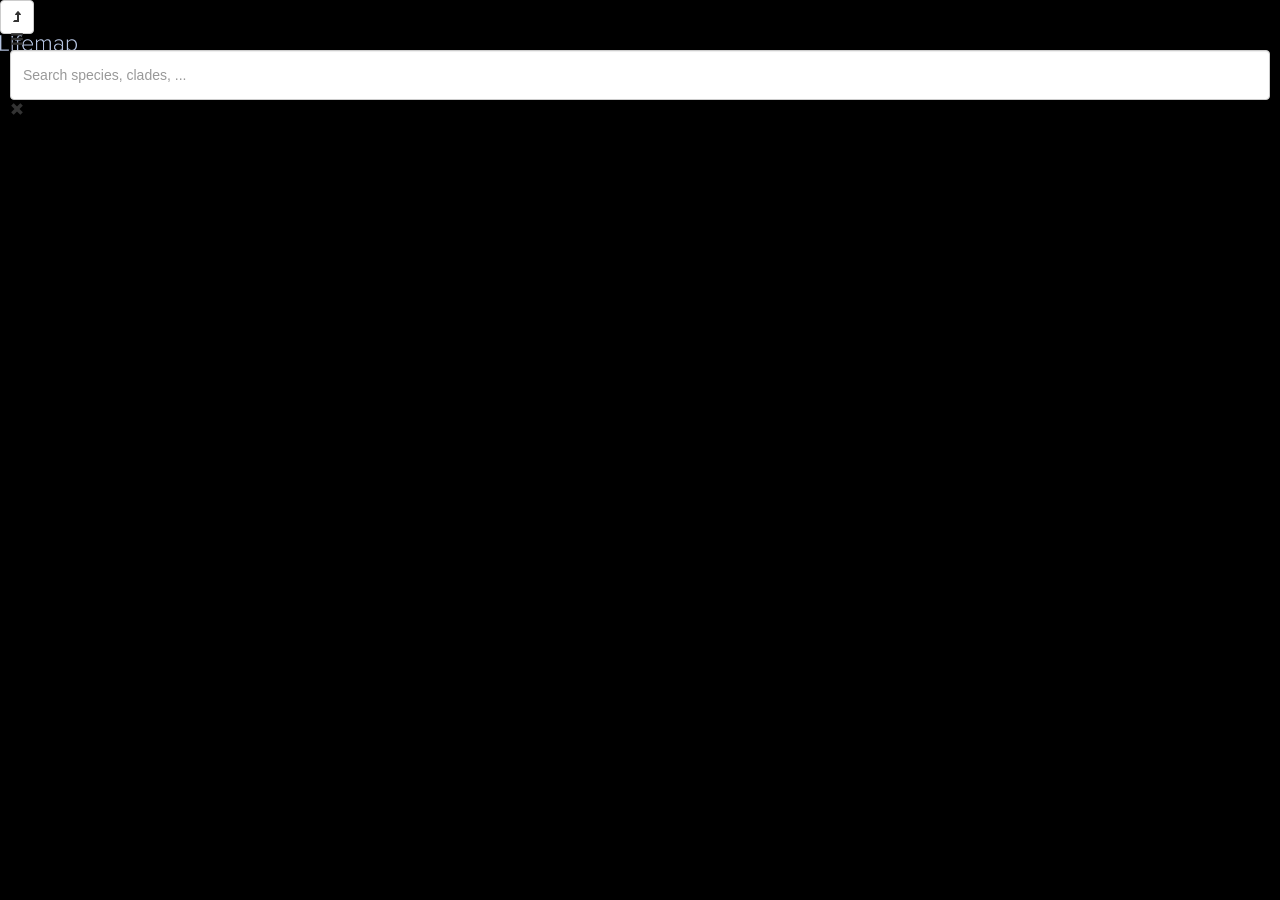
==== commit 50b7ddc2: "moving things out" ====
--- a/www/index.html
+++ b/www/index.html
@@ -2,10 +2,8 @@
 <html lang="en">
 	<head>
 		<meta charset="utf-8">
- 		<meta http-equiv="X-UA-Compatible" content="IE=edge">		
+ 		<meta http-equiv="X-UA-Compatible" content="IE=edge">	
  		<meta http-equiv="Content-Security-Policy">
-<!-- 		<meta http-equiv="Content-Security-Policy" content="default-src *; style-src 'self' 'unsafe-inline'; script-src 'self' 'unsafe-inline' 'unsafe-eval'">
- -->
 		<meta name="viewport" content="width=device-width, initial-scale=1, maximum-scale=1, target-densitydpi=medium-dpi, user-scalable=no">
 		<!-- The above 3 meta tags *must* come first in the head; any other head content must come *after* these tags -->
 		<title>Lifemap</title>
@@ -23,359 +21,14 @@
 		<link rel="stylesheet" href="css/swiper.min.css">
  		<script src="js/swiper.min.js"></script>
  		<script type="text/javascript" src="cordova.js"></script>
-
-
-		<!-- HTML5 shim and Respond.js for IE8 support of HTML5 elements and media queries -->
-		<!-- WARNING: Respond.js doesn't work if you view the page via file:// -->
-		<!--[if lt IE 9]>
-		<script src="https://oss.maxcdn.com/html5shiv/3.7.2/html5shiv.min.js"></script>
-		<script src="https://oss.maxcdn.com/respond/1.4.2/respond.min.js"></script>
-		<![endif]-->
-		<script>
-//		document.addEventListener("deviceready", onDeviceReady, false);
-		function onLoad() {
-			console.log(navigator.language)
-			if (navigator.language==="fr-FR") {
-				SwitchToFR()
-			}
-			document.addEventListener("deviceready", onDeviceReady, false);
-		}
-		function SwitchToFR() {
-				$("#searchinput").attr('placeholder', 'Chercher une espèce, un clade, ...');
-				$("#gototuto").html('Tutoriel');
-				$("#thetol").html("L'arbre du vivant")
-				$("#about").html("À propos")
-				$("#contact").html("Contact")
-				$("#share").html("Partager")
-				$("#flybutton").html('"Voler" dans l\'arbre')
-				$("#flytext").html("Si cette case est cochée, le déplacement dans l'arbre après une recherche se fait par une animation.")
-				$("#langchosen").html('Langue : FR')
-		}
-		function SwitchToEN() {
-				$("#searchinput").attr('placeholder', 'Search species, clades, ...');
-				$("#gototuto").html('Tutorial');
-				$("#thetol").html("The Tree of Life")
-				$("#about").html("About")
-				$("#contact").html("Contact")
-				$("#share").html("Share")
-				$("#flybutton").html('"Fly" to new locations')
-				$("#flytext").html('When checked, zooming to new locations after a search in the search bar will be done by a smooth animation')
-				$("#langchosen").html('Langage : EN')
-		}
-
-
-		//can we add here a small code that will try to connect to the server and return a message if it didn(t work? We'll try
-		function testCon() {
-			$.ajax({url: "http://lifemap.univ-lyon1.fr",
-				type: "HEAD",
-				timeout:3000,
-				statusCode: {
-					200: function (response) {
-						$("#loading").hide();
-					},
-					400: function (response) {
-						$("#loading").hide();
-						errmess();
-					},
-					0: function (response) {
-						$("#loading").hide();
-						errmess();
-					}              
-				},
-				dataType : 'jsonp',
-				jsonp : 'json.wrf'
-			});
-		}
-		function errmess() {
-			//we add elements to "loading" to explain that there was a problem
-			$('#lostconnect').modal("toggle");
-		}
-	    function onDeviceReady() {	    	
-	    	testCon();
-	    	flyvalue = window.localStorage.getItem("fly")
-			if ( flyvalue=== null) {
-				window.localStorage.setItem("fly", "false")
-			}
-			if ( flyvalue=== "true") { //la case était coché en quittant l"appli la dernière fois
-				$("#ChoiceExplo").find('i').toggleClass('fa-square-o fa-check-square-o')
-			}
-			//IL FAUT LA COCHER
-			//GESTION DE LA LANGUE
-	    }
-
-
-
-		</script>
+ 		<script type="text/javascript" src="js/lifemap/switch-lang.js"></script>
+ 		<script type="text/javascript" src="js/lifemap/action.js"></script>
+ 		<link rel="stylesheet" href="css/lifemap.css">
 		<style>
-			body,html {
-				height:100%;
-			}
-			.vcenter {
-				display: inline-block;
-				vertical-align: middle;
-				float: none;
-			}
-			#searchinput {
-				width: 100%;
-				padding-left:60px;
-				padding-right:30px;
-				font-size:18px;
-			}
-			#searchclear {
-				position: absolute;
-				right: 10px;
-				top: 0;
-				bottom: 0;
-				height: 20px;
-				margin: auto;
-				font-size: 20px;
-				cursor: pointer;
-				color: #585858;
-			}
-			#theMenu {
-				font-family: "Lucida Sans Unicode", "Lucida Grande", sans-serif;
-				font-size: 12pt;				
-				font-weight: 600;
-			}
-			.menuentry {
-				padding-top:10px;
-				padding-bottom:10px;
-			}
-			#sandwich {
-				position: absolute;
-				left: 12px;
-				top: 0;
-				bottom: 0;
-				height: 30px;
-				margin: auto;
-				font-size: 30px;
-				cursor: pointer;
-				color: #585858;
-			}
-			.routestick {
-				box-shadow:1px 1px 2px 0.2px #656565;				
-				background:white;
-				padding-top: 5px;
-				padding-bottom: 5px;
-			}
-			.papernote {
-				box-shadow: 0 4px 8px 0 rgba(0, 0, 0, 0.2), 0 6px 20px 0 rgba(0, 0, 0, 0.19);
-				padding:10px;
-				margin-top:15px;
-				margin-bottom:15px;				
-			}
-			p {
-				margin-bottom:0px;
-			}
-			.display-table{
-		    	display: table;
-			    table-layout: fixed;
-			}
-
-			.display-cell{
-				display: table-cell;
-			    vertical-align: middle;
-			    float: none;
-			}
-			.btn-circle {
-				width: 50px;
-				height: 50px;
-				text-align: center;
-				padding: 10px 0;
-				font-size: 20px;
-				line-height: 1.42;
-				border-radius: 50%;
-				position:absolute;
-				background: #b4c3e0;
-				color:white;
-				border:0px;
-				bottom:20px;
-				right:15px;
-				box-shadow: 0 0 10px black;
-			}
-			.btn-circle2 {
-				width: 50px;
-				height: 50px;
-				padding:0px;
-				background-color: transparent;
-				text-align: center;
-				position:absolute;
-				border:0px;
-				bottom:20px;
-				left:15px;
-				box-shadow: 0 0 10px black;
-			}
-			.bottomleft {
-				background-color: transparent;
-				position:absolute;
-				border:0px;
-				bottom:20px;
-				left:15px;
-				z-index: 0;
-			}
-			span.sciname {
-				font-size:small;
-				color: #505050;
-				font-size:16px;
-	    	}
-	    	span.scinameItalic {
-				font-style: italic;
-				font-size:16px;
-				color: #505050 ;	
-	    	}
-	    	span.commonname {
-	    		color: #505050 ;
-				font-size:16px;	
-	    	}
-	    	span.rank {
-				text-transform: uppercase;
-				font-weight: bolder;
-				font-size:x-small;
-				color: #989898 ;	
-	    	}
-		    .ui-autocomplete {
-				background:white;
-				border:0px;
-				border-radius: 5px;
-				margin-top:25px;
-				max-height:72%;
-				overflow-y: auto;
-				overflow-x: hidden;
-		 		box-shadow: 0 0 5px black;
-				position:absolute;
-			}
-			.swiper-container {
-		        width: 100%;
-        		height: 100%;
-        		z-index:2000;
-        		background: #000;
-        		opacity: 0.95;
-        		position:absolute;
-			 }
-		    .swiper-slide {
-    	    	text-align: center;
-    	    	font-size: 18px;
-    	    	z-index:50;
-    	    	background: #000;
-    	    	/* Center slide text vertically */
-    	    	display: -webkit-box;
-    	    	display: -ms-flexbox;
-    	    	display: -webkit-flex;
-    	    	display: flex;
-    	   		-webkit-box-pack: center;
-				-ms-flex-pack: center;
-				-webkit-justify-content: center;
-				justify-content: center;
-				-webkit-box-align: center;
-				-ms-flex-align: center;
-				-webkit-align-items: center;
-				align-items: center;
-		    }
-		    .swiper-pagination-bullet {
-			 	background: #ffffff;
-			    opacity: .4;
-			}
-			.swiper-pagination-bullet-active {
- 			   opacity: 1;
-			   background: #007aff;
-			}
-			a {
-				color:white;
-				text-decoration: underline;
-				font-weight: bold;
-			}
-			.men {
-				font-size: 14pt;
-			    border-bottom: 1px solid #e5e5e5;
-			}
-			.btn-sq {
-			  width: 100px !important;
-			  height: 100px !important;
-			  font-size: 10px;
-			}
-
-			/*******************************
-* MODAL AS LEFT/RIGHT SIDEBAR
-* Add "left" or "right" in modal parent div, after class="modal".
-* Get free snippets on bootpen.com
-*******************************/
-
-	.modal.left .modal-dialog,
-	.modal.right .modal-dialog {
-		position: fixed;
-		margin: auto;
-		width: 320px;
-		height: 100%;
-		-webkit-transform: translate3d(0%, 0, 0);
-		    -ms-transform: translate3d(0%, 0, 0);
-		     -o-transform: translate3d(0%, 0, 0);
-		        transform: translate3d(0%, 0, 0);
-	}
-
-	.modal.left .modal-content,
-	.modal.right .modal-content {
-		height: 100%;
-		overflow-y: auto;
-	   -webkit-border-radius: 0px !important;
-	    -moz-border-radius: 0px !important;
-	    border-radius: 0px !important; 
-	}
-	
-	.modal.left .modal-body,
-	.modal.right .modal-body {
-		padding: 15px 15px 80px;
-	}
-
-/*Left*/
-	.modal.left.fade .modal-dialog{
-		left: -320px;
-		-webkit-transition: opacity 0.3s linear, left 0.3s ease-out;
-		   -moz-transition: opacity 0.3s linear, left 0.3s ease-out;
-		     -o-transition: opacity 0.3s linear, left 0.3s ease-out;
-		        transition: opacity 0.3s linear, left 0.3s ease-out;
-	}
-	
-	.modal.left.fade.in .modal-dialog{
-		left: 0;
-	}
-	.fa{
-		font-size: 23px;
-	}
-
-/*STYLES FOR SHARE BUTTONS*/
-ul.share-buttons{
-  list-style: none;
-  padding: 0;
-}
-
-ul.share-buttons li{
-  display: inline;
-}
-
-ul.share-buttons .sr-only {
-  position: absolute;
-  clip: rect(1px 1px 1px 1px);
-  clip: rect(1px, 1px, 1px, 1px);
-  padding: 0;
-  border: 0;
-  height: 1px;
-  width: 1px;
-  overflow: hidden;
-}
-
-ul.share-buttons img{
-  width: 32px;
-}
-
-
-
 		</style>
 		<!--PHONE SPECIFIC FUNCTIONS-->
 	</head>
 	<body onload="onLoad()" style="background:black;">
-
-
-
 <!--SWIPER TUTORIAL-->
 	<div id = "tuto" class="swiper-container" hidden>
         <div onclick="closetheswiper(this)" style="position:absolute; top: 10px; right:10px; z-index:10; color:white;"><i class="fa fa-times fa-2x" aria-hidden="true"></i></div>
@@ -481,8 +134,6 @@
             <div class="swiper-slide"></div>
     	</div>
     </div>
-
-
 <!--SWIPER SHARE-->
 	<div id = "shareswiper" class="swiper-container" hidden>
         <div onclick="closetheswiper(this)" style="position:absolute; top: 10px; right:10px; z-index:10; color:white;"><i class="fa fa-times fa-2x" aria-hidden="true"></i></div>
@@ -511,7 +162,7 @@
 
 		<!--MAP-->
 		<div id="map" style="height:100%; z-index:0;">
-			<div id="loading" style="position:absolute; left:50%; top:50%;z-index:10000;"><img src="img/loading.gif" height="20px;" width="20px"></div>
+<!-- 			<div id="loading" style="position:absolute; left:50%; top:50%;z-index:10000;"><img src="img/loading.gif" height="20px;" width="20px"></div> -->
 		</div>
 		<!--SIMPLE SEARCH DIV-->
 		<div id="mainsearch" class="container-fluid" style="position: absolute; right:0px; left:0px; top:20px; background:transparent; margin: 10px 10px 0px 10px; padding:0px; z-index:10;">
@@ -663,7 +314,14 @@
 						</div>
 						<div class='row menuentry'>
 							<div class='col-xs-2'><i class='fa fa-flag fa-lg fa-fw'></i></div>
-							<div id="langchosen" class='col-xs-10 men'>Langage : EN</div>
+							<div id="langchosen" class='col-xs-10 men'>
+								<div class="row"><b>fr</b> langue : français</div>
+								<div class="row"><b>en</b> arbre : anglais</div>
+							</div>
+						</div>
+						<div class='row menuentry'>
+							<div class='col-xs-2'><i class='fa fa-flag fa-lg fa-fw'></i></div>
+							<div id="langchosen" class='col-xs-10 men'>interface : EN</div>
 						</div>
 						<div class="row">&nbsp;</div>
 						<div class='row'>
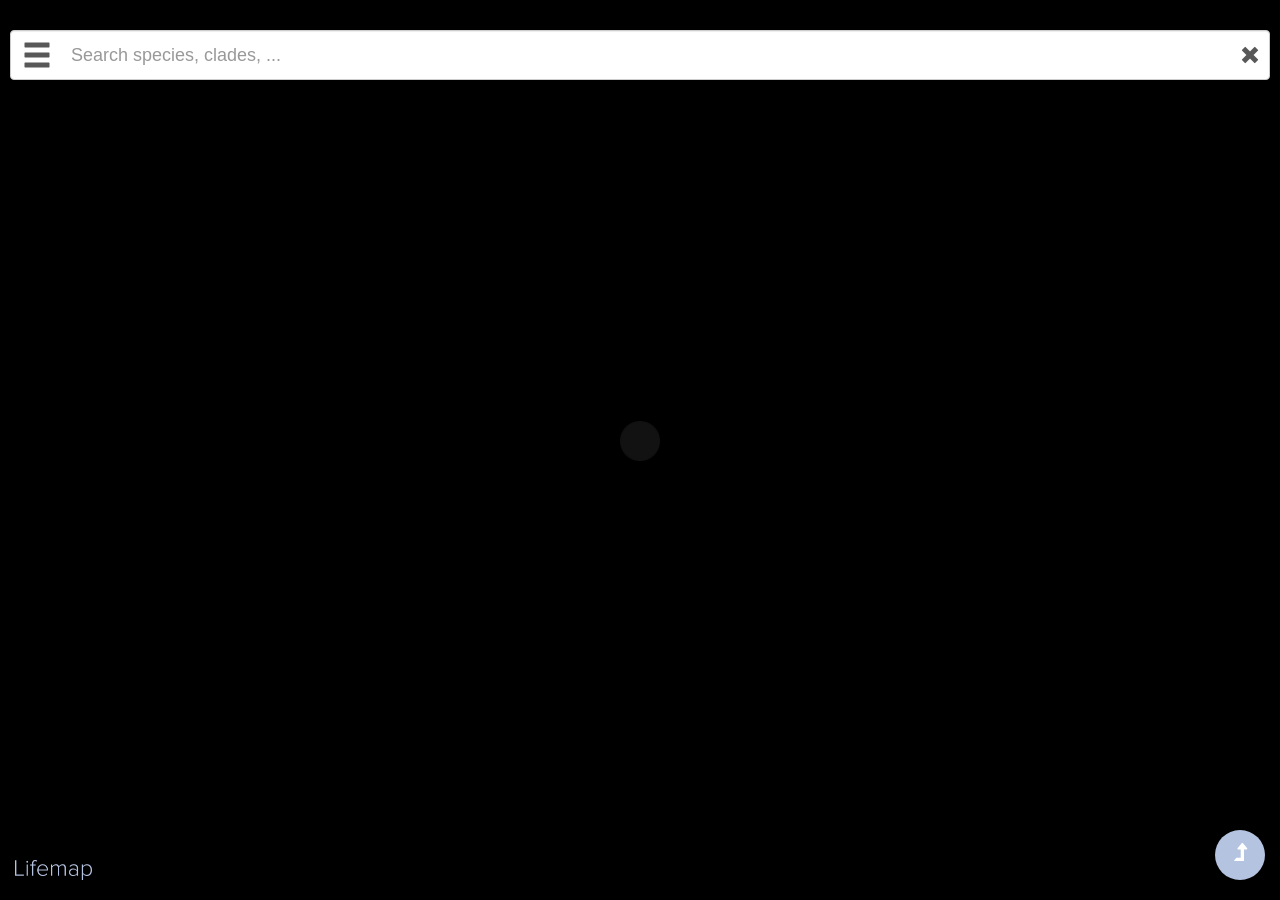
==== commit 66ddf524: "finish translation and add backbutton actions" ====
--- a/www/index.html
+++ b/www/index.html
@@ -29,50 +29,109 @@
 		<!--PHONE SPECIFIC FUNCTIONS-->
 	</head>
 	<body onload="onLoad()" style="background:black;">
+
+<!--SWIPER TUTORIAL-->
+<!-- 	<div id = "tuto" class="swiper-container" hidden>
+        <div onclick="closetheswiper(this)" style="position:absolute; top: 10px; right:10px; z-index:10; color:white;"><i class="fa fa-times fa-2x" aria-hidden="true"></i></div>
+        <div class="swiper-wrapper">
+            <div class="swiper-slide">
+            	<div class="swiper-zoom-container">
+                    <img src="img/p1.png" opacity=1;>
+                </div>
+            </div>
+            <div class="swiper-slide">
+            	<div class="swiper-zoom-container">
+                    <img src="img/p2.png" opacity=1;>
+                </div>
+            </div>
+			<div class="swiper-slide">
+            	<div class="swiper-zoom-container">
+                    <img src="img/p3.png" opacity=1;>
+                </div>
+            </div>
+            <div class="swiper-slide">
+            	<div class="swiper-zoom-container">
+                    <img src="img/p4.png" opacity=1;>
+                </div>
+            </div>
+            <div class="swiper-slide">
+            	<div class="swiper-zoom-container">
+                    <img src="img/p5.png" opacity=1;>
+                </div>
+            </div>
+            <div class="swiper-slide">
+            	<div class="swiper-zoom-container">
+                    <img src="img/p6.png" opacity=1;>
+                </div>
+            </div>
+            <div class="swiper-slide">
+            	<div class="swiper-zoom-container">
+                    <img src="img/p7.png" opacity=1;>
+                </div>
+            </div>
+            <div class="swiper-slide">
+            	<div class="swiper-zoom-container">
+                    <img src="img/p8.png" opacity=1;>
+                </div>
+            </div>            
+            <div class="swiper-slide"></div>
+
+        </div>
+ -->        <!-- Add Pagination -->
+<!--         <div class="swiper-pagination"></div>
+    </div>
+ -->
 <!--SWIPER TUTORIAL-->
 	<div id = "tuto" class="swiper-container" hidden>
         <div onclick="closetheswiper(this)" style="position:absolute; top: 10px; right:10px; z-index:10; color:white;"><i class="fa fa-times fa-2x" aria-hidden="true"></i></div>
         <div class="swiper-wrapper">
             <div class="swiper-slide">
             	<div class="swiper-zoom-container">
-                    <img src="img/p1.png" opacity=1;>
-                </div>
-            </div>
-            <div class="swiper-slide">
-            	<div class="swiper-zoom-container">
-                    <img src="img/p2.png" opacity=1;>
+					<div class="papernote">
+						<i class='fa fa-question-circle fa-fw fa-lg'></i><br><br>
+							<span id="tuto-page1"></span>
+					</div>
+                </div>
+            </div>
+            <div class="swiper-slide">
+            	<div class="swiper-zoom-container">
+					<div class="papernote">
+						<i class='fa fa-info fa-fw  fa-lg'></i>
+							<span id="tuto-page2"></span>
+					</div>
                 </div>
             </div>
 			<div class="swiper-slide">
             	<div class="swiper-zoom-container">
-                    <img src="img/p3.png" opacity=1;>
-                </div>
-            </div>
-            <div class="swiper-slide">
-            	<div class="swiper-zoom-container">
-                    <img src="img/p4.png" opacity=1;>
-                </div>
-            </div>
-            <div class="swiper-slide">
-            	<div class="swiper-zoom-container">
-                    <img src="img/p5.png" opacity=1;>
-                </div>
-            </div>
-            <div class="swiper-slide">
-            	<div class="swiper-zoom-container">
-                    <img src="img/p6.png" opacity=1;>
-                </div>
-            </div>
-            <div class="swiper-slide">
-            	<div class="swiper-zoom-container">
-                    <img src="img/p7.png" opacity=1;>
-                </div>
-            </div>
-            <div class="swiper-slide">
-            	<div class="swiper-zoom-container">
-                    <img src="img/p8.png" opacity=1;>
-                </div>
-            </div>            
+					<div class="papernote">
+						<i class='fa fa-hand-pointer-o fa-fw fa-lg'></i><br><br>
+							<span id="tuto-page3"></span>
+					</div>
+                </div>
+            </div>
+            <div class="swiper-slide">
+            	<div class="swiper-zoom-container">
+					<div class="papernote">
+						<i class='fa fa-user fa-fw  fa-lg'></i><br><br>
+							<span id="tuto-page4"></span>
+					</div>
+                </div>
+            </div>
+            <div class="swiper-slide">
+            	<div class="swiper-zoom-container">
+            		<div class="papernote">
+						<a rel="license" href="http://creativecommons.org/licenses/by-nc/4.0/"><img alt="Creative Commons License" style="border-width:0" src="https://i.creativecommons.org/l/by-nc/4.0/80x15.png" /></a>
+						<br><br>
+							<!--TODO: VIRER CETTE LICENCE DE Là ET LA METTRE À UN ENDROIT PLUS ADAPTÉ-->
+							<span id="tuto-page5"></span>
+					<div style="text-align:center; padding-top:20px;">
+					    <img src="https://upload.wikimedia.org/wikipedia/en/thumb/2/2c/CNRS.svg/200px-CNRS.svg.png" height="40px"style="padding-right: 7px;">
+					    <img src="img/lbbe-logo-2020.png" height="40px" style="padding-left: 7px;">
+					  </div>				
+
+					</div>
+                </div>
+            </div>
             <div class="swiper-slide"></div>
 
         </div>
@@ -82,8 +141,11 @@
 
 
 
+
+
+
 <!--SWIPER ABOUT-->
-	<div id = "aboutswiper" class="swiper-container" hidden>
+<!-- 	<div id = "aboutswiper" class="swiper-container" hidden>
         <div onclick="closetheswiper(this)" style="position:absolute; top: 10px; right:10px; z-index:10; color:white;"><i class="fa fa-times fa-2x" aria-hidden="true"></i></div>
         <div class="swiper-wrapper">
          <div class="swiper-slide">
@@ -94,9 +156,9 @@
             <div class="swiper-slide"></div>
     	</div>
     </div>
-
+ -->
 <!--SWIPER TOL-->
-	<div id = "tolswiper" class="swiper-container" hidden>
+<!-- 	<div id = "tolswiper" class="swiper-container" hidden>
         <div onclick="closetheswiper(this)" style="position:absolute; top: 10px; right:10px; z-index:10; color:white;"><i class="fa fa-times fa-2x" aria-hidden="true"></i></div>
         <div class="swiper-wrapper">
          <div class="swiper-slide">
@@ -106,9 +168,9 @@
             </div>
             <div class="swiper-slide"></div>
     	</div>
-    </div>
+    </div> -->
 <!--SWIPER CONTACT-->
-	<div id = "contactswiper" class="swiper-container" hidden>
+<!-- 	<div id = "contactswiper" class="swiper-container" hidden>
         <div onclick="closetheswiper(this)" style="position:absolute; top: 10px; right:10px; z-index:10; color:white;"><i class="fa fa-times fa-2x" aria-hidden="true"></i></div>
         <div class="swiper-wrapper">
          <div class="swiper-slide">
@@ -134,19 +196,18 @@
             <div class="swiper-slide"></div>
     	</div>
     </div>
-<!--SWIPER SHARE-->
+ --><!--SWIPER SHARE-->
 	<div id = "shareswiper" class="swiper-container" hidden>
         <div onclick="closetheswiper(this)" style="position:absolute; top: 10px; right:10px; z-index:10; color:white;"><i class="fa fa-times fa-2x" aria-hidden="true"></i></div>
         <div class="swiper-wrapper">
          <div class="swiper-slide">
             	<div class="swiper-zoom-container">                    
-                    <img src="img/back.png" opacity=1;>
+<!--                     <img src="img/back.png" opacity=1;> -->
 					<div style="position:absolute; width:auto; height:auto; z-index:15000; color: white; font-size: 10pt;">
 						<br> <br>
 						<ul class="share-buttons">
 						  <li><a href="https://www.facebook.com/sharer/sharer.php?u=http%3A%2F%2Flifemap.univ-lyon1.fr%2Fmobile.index.html&t=Lifemap%20-%20Explore%20the%20entire%20Tree%20of%20Life%20on%20your%20mobile!" title="Share on Facebook" target="_blank"><img alt="Share on Facebook" src="img/Facebook.svg" style="width:64px; height:64px;"></a></li>
 						  <li><a href="https://twitter.com/intent/tweet?source=http%3A%2F%2Flifemap.univ-lyon1.fr%2Fmobile.index.html&text=Lifemap%20-%20Explore%20the%20entire%20Tree%20of%20Life%20on%20your%20mobile!:%20http%3A%2F%2Flifemap.univ-lyon1.fr%2Fmobile.index.html&via=lifemap_tol" target="_blank" title="Tweet"><img alt="Tweet" src="img/Twitter.svg" style="width:64px; height:64px;"></a></li>
-						  <li><a href="https://plus.google.com/share?url=http%3A%2F%2Flifemap.univ-lyon1.fr%2Fmobile.index.html" target="_blank" title="Share on Google+"><img alt="Share on Google+" src="img/Google+.svg" style="width:64px; height:64px;"></a></li>
 						  </ul>
 						  <ul class="share-buttons">
 						  <li><a href="http://pinterest.com/pin/create/button/?url=http%3A%2F%2Flifemap.univ-lyon1.fr%2Fmobile.index.html&media=http://lifemap.univ-lyon1.fr/img/img1.png&description=Lifemap%20is%20a%20tool%20to%20interactively%20explore%20the%20Tree%20of%20Life%20by%20zooming%20and%20panning%20in%20a%20manner%20similar%20to%20geographic%20maps.%20All%20nodes%20and%20tips%20of%20the%20tree%20are%20interactive.%20On%20click%2C%20a%20brief%20description%20and%20a%20picture%20of%20the%20group%20is%20displayed.%20This%20description%20is%20retrieved%20from%20Wikipedia." target="_blank" title="Pin it"><img alt="Pin it" src="img/Pinterest.svg" style="width:64px; height:64px;"></a></li>
@@ -158,7 +219,6 @@
             <div class="swiper-slide"></div>
     	</div>
     </div>
-
 
 		<!--MAP-->
 		<div id="map" style="height:100%; z-index:0;">
@@ -254,7 +314,7 @@
 								<button type="button" id="viewfullancestry" class="btn btn-primary">View full ancestry</button>
 							</div>
 							<div class="col-xs-6 text-center">
-								<button type="button" class="btn btn-default" data-dismiss="modal">Close</button>
+								<button id="closemodalwikidescription" type="button" class="btn btn-default" data-dismiss="modal">Close</button>
 							</div>
 						</div>
 					</div>
@@ -264,7 +324,7 @@
 
 
 		<!--LOST CONNECTION MODAL-->
-		<div id="lostconnect" class="modal fade" role="dialog">
+<!-- 		<div id="lostconnect" class="modal fade" role="dialog">
 			<div class="modal-dialog">
 				<div class="modal-content">
 					<div class="modal-header text-center">
@@ -282,7 +342,7 @@
 				</div>
 			</div>
 		</div>
-
+ -->
 		<!--MODAL WITH THE MENU -->	
 		<div class="modal fade left" id="theMenu" tabindex="-1" role="dialog" aria-labelledby="myModalLabel">
 			<div class="modal-dialog" role="document">
@@ -294,48 +354,95 @@
 					<div class="modal-body text-justify" style="padding-bottom:10px;">
 						<div class='row menuentry'>
 							<div class='col-xs-2'><i class='fa fa-question-circle-o fa-lg fa-fw'></i></div>
-							<div id="gototuto" class='col-xs-10 men'>Tutorial</div>
+							<div id="gototuto" class='col-xs-10 men'></div>
 						</div> 
-						<div class='row menuentry'>
+<!-- 						<div class='row menuentry'>
 							<div class='col-xs-2'><i class="fa fa-tree fa-lg fa-fw"></i></div>
 							<div id = "thetol" class='col-xs-10 men'>The Tree of Life</div>
-						</div> 
-						<div class='row menuentry'>
+						</div> --> 
+<!-- 						<div class='row menuentry'>
 							<div class='col-xs-2'><i class='fa fa-info fa-lg fa-fw'></i></div>
 							<div id="about" class='col-xs-10 men'>About</div>
 						</div> 
 						<div class='row menuentry'>
 							<div class='col-xs-2'><i class='fa fa-user fa-lg fa-fw'></i></div>
 							<div id="contact" class='col-xs-10 men'>Contact</div>
-						</div> 
+						</div>  -->
 						<div class='row menuentry'>
 							<div class='col-xs-2'><i class='fa fa-share-alt fa-lg fa-fw'></i></div>
-							<div id="share" class='col-xs-10 men'>Share</div>
+							<div id="share" class='col-xs-10 men'></div>
 						</div>
 						<div class='row menuentry'>
-							<div class='col-xs-2'><i class='fa fa-flag fa-lg fa-fw'></i></div>
-							<div id="langchosen" class='col-xs-10 men'>
-								<div class="row"><b>fr</b> langue : français</div>
-								<div class="row"><b>en</b> arbre : anglais</div>
+							<div class='col-xs-2'><i class='fa fa-language fa-lg fa-fw'></i></div>
+							<div id="langs" class='col-xs-10 men'></div>
+						</div>
+
+						<div class='row menuentry'>
+							<div class='col-xs-2'><i class='fa fa-cog fa-lg fa-fw'></i></div>
+							<div id="settingsclick" class='col-xs-10 men'><span id="settings"></span><i id="caretdown" class="fa fa-caret-down fa-sm fa-fw" style="font-size:15px;"></i></div>
+						</div>
+						<div id="settingsdiv" style="display: none;">
+							<div class='row menuentry'>
+								<div class="col-xs-2"></div>
+								<div class="col-xs-10">
+									<span id="ChoiceExplo"><i class='fa fa-square-o fa-fw' style="font-size:15px;"></i> <span id="flybutton"></span></span>
+									<div id="flytext" style='color:grey; font-size: 10px; padding: 10px;'></div>
+								</div>
+							</div>
+						</div>						
+					</div>
+					<div class="modal-footer" style='text-align:center; border-top: 0px;'>
+				        <button id="BigLeftMenu" type="button" class="btn btn-default" data-dismiss="modal" style='font-size:16px;'>Close</button>
+				    </div>
+				</div>
+			</div>
+		</div>
+
+		<!--LANGUAGE CHOICE MODAL-->
+		<div id="langchoice" class="modal fade" role="dialog">
+			<div class="modal-dialog">
+				<div class="modal-content">
+					<div class="modal-header text-center">
+						<p style="color:grey;"><i class='fa fa-language fa-lg fa-fw'></i></p>
+					</div>
+					<div class="modal-body text-center">
+						<div class="row langchoicemodal">
+							<div class="col-xs-4">
+								<div id="interfacelang" class="row">
+									<div class="titlerow">Interface</div>
+									<div id="int-fr" onclick="chooselang(this)" class="row"></div>
+									<div id="int-en" onclick="chooselang(this)" class="row"></div>
+								</div>
+							</div>
+							<div class="col-xs-4">
+								<div id="treelang" class="row">
+									<div id="langfortree" class="titlerow"></div>
+									<div id="tree-fr" onclick="chooselang(this)" class="row"></div>
+									<div id="tree-en1" onclick="chooselang(this)" class="row"></div>
+									<div id="tree-en2" onclick="chooselang(this)" class="row"></div>
+								</div>
+							</div>
+							<div class="col-xs-4">
+								<div id="wikilang" class="row">
+									<div class="titlerow">Wikipedia</div>
+									<div id="wiki-fr" onclick="chooselang(this)" class="row"></div>
+									<div id="wiki-en" onclick="chooselang(this)" class="row"></div>
+									<div id="wiki-ru" onclick="chooselang(this)" class="row"></div>
+									<div id="wiki-it" onclick="chooselang(this)" class="row"></div>
+									<div id="wiki-ca" onclick="chooselang(this)" class="row"></div>
+									<div id="wiki-es" onclick="chooselang(this)" class="row"></div>
+								</div>
 							</div>
 						</div>
-						<div class='row menuentry'>
-							<div class='col-xs-2'><i class='fa fa-flag fa-lg fa-fw'></i></div>
-							<div id="langchosen" class='col-xs-10 men'>interface : EN</div>
-						</div>
-						<div class="row">&nbsp;</div>
-						<div class='row'>
-							<div class='col-xs-2' id="ChoiceExplo"><i class='fa fa-square-o fa-lg fa-fw'></i></div>
-							<div id="flybutton" class='col-xs-10'>"Fly" to new locations</div>
-						</div>
-						<div id="flytext" class='row' style='color:grey; font-size: 10px; padding: 10px;'>When checked, zooming to new locations after a search in the search bar will be done by "flying"</div>
-					</div>
-					<div class="modal-footer" style='text-align:center; border-top: 0px;'>
-				        <button type="button" class="btn btn-default" data-dismiss="modal" style='font-size:16px;'>Close</button>
-				    </div>
-				</div>
-			</div>
-		</div>
+					</div>
+					<div class="modal-footer">
+						<button id="closelangchoice" type="button" class="btn btn-default" data-dismiss="modal">Close</button>
+					</div>
+				</div>
+			</div>
+		</div>
+
+
 
 <!--					
 					<div class="papernote">
@@ -358,7 +465,7 @@
 				        <button type="button" class="btn btn-default" data-dismiss="modal">Close</button>
 					</div>
 -->
-
+<!-- 
 		<div id="AboutModal" class="modal fade" role="dialog">
 		  <div class="modal-dialog" role="document">
 		    <div class="modal-content">
@@ -391,7 +498,7 @@
 		    </div>		
 		  </div>
 		</div>
-
+ -->
 		<div id="ShareModal" class="modal fade" role="dialog">
 		  <div class="modal-dialog" role="document">
 		    <div class="modal-content">
@@ -436,846 +543,16 @@
 				}
 		});
 		</script>
-		<script>
-			var map = L.map('map', {zoomControl: false, attributionControl: false});
-			var tolUrl='http://lifemap.univ-lyon1.fr/retina_tiles/{z}/{x}/{y}.png';
-			var tol = new L.TileLayer(tolUrl, {minZoom: 2, maxZoom: 42, detectRetina:false});
-			map.addLayer(tol);
-			map.setView([-5,0], 4);
-
-			map.on("moveend", function() {
-				CreatePopUps();
-			})
-
-
-			map.on("click", function() {
-				$("#searchinput").blur();
-				$("#searchinput2").blur();
-				$("#searchinput3").blur();
-				//we also decide to toggle route information with a simple click. 
-				if (whichpage===1) {
-					$("#route-top").toggle();
-					if (map.hasLayer(polyline))	$("#route-bottom").toggle();
-						//and also the itinerary button;				
-					$("#route").toggle();
-					$("#logohelp").toggle();
-				}
-				else {
-					$("#mainsearch").toggle();
-					$("#route").toggle();
-					$("#logohelp").toggle();
-				}
-
-			})
-			
-			var SPfocus = L.marker([0,0]);
-			var pointA = new L.LatLng(0,0);
-			var pointB = new L.LatLng(1,1);
-			var pointList = [pointA, pointB];
-			var polyline = L.polyline(pointList);
-			var markersRoute = new L.FeatureGroup();
-			var markers = new L.FeatureGroup();
-		</script>
-		<!--VISUAL ELEMENTS (LOGOS, IMAGES, etc...)-->
-		<script>
-			var circl = L.icon({
-				iconUrl: 'img/circl.png',
-				iconSize:     [10, 10], // size of the icon
-				iconAnchor:   [5, 5], // point of the icon which will correspond to marker's location
-			});
-			var mark = L.icon({
-				iconUrl: 'img/mark.png',
-				iconSize:     [40, 40], // size of the icon
-				iconAnchor:   [20, 20], // point of the icon which will correspond to marker's location
-			});
-
-			var pin1 = L.icon({
-				iconUrl: 'img/pin1.png',
-				iconSize:     [18, 25], // size of the icon
-				iconAnchor:   [9, 30], // point of the icon which will correspond to marker's location
-			});
-			var pin2 = L.icon({
-				iconUrl: 'img/pin2.png',
-				iconSize:     [18, 25], // size of the icon
-				iconAnchor:   [9, 30], // point of the icon which will correspond to marker's location
-			});
-			var pin3 = L.icon({
-				iconUrl: 'img/pin3.png',
-				iconSize:     [18, 25], // size of the icon
-				iconAnchor:   [9, 30], // point of the icon which will correspond to marker's location
-			});
-		</script>
-		<!--INTERACTION (DIV SHOW/HIDE, FOCUS ON SE ETC.)-->
-		<script>
-			var whichpage = 0;
-
-			$("#route").click(function(){
-				whichpage = 1;
-				$("#route-top").show();
-//				$("#route-suggestions").show();	
-				$("#mainsearch").hide();		
-				map.removeLayer(SPfocus);
-				focusorgo();
-			});
-			$("#back-to-map").click(function(){
-				$("#route-top").hide();
-//				$("#route-suggestions").hide();	
-				$("#route-bottom").hide();
-				$("#mainsearch").show();
-				whichpage = 0;
-
-				map.removeLayer(markersRoute);
-				map.removeLayer(polyline);
-				//and we also clear the to and from variables
-				taxidFrom = undefined; 
-				taxidTo = undefined;
-				//and we empty search fields
-				$("#searchinput2").val('');
-				$("#searchinput3").val('');
-				$("#route").show();
-				$("#logohelp").show();
-			});
-			$("#searchclear").click(function(){
-				$("#searchinput").val('');
-				$("#searchinput2").val('');
-				$("#searchinput3").val('');
-				taxidFrom = undefined;
-				map.removeLayer(SPfocus);
-			});
-			$("#searchinput").focus(function() {
-				$(this).autocomplete('search', $(this).val())
-			})
-			$("#searchinput2").focus(function() {
-			    $("#route-bottom").hide();	
-				$(this).autocomplete('search', $(this).val())
-			})
-			$("#searchinput3").focus(function() {
-			    $("#route-bottom").hide();	
-				$(this).autocomplete('search', $(this).val())
-			})
-			$("#searchinput2").keyup(function() {
-				taxidFrom = undefined;
-			});
-			$("#searchinput3").keyup(function() {
-				taxidTo = undefined;
-			});
-			$("#getroutedetails").click(function() {
-				$("#route-details").show();
-			});
-			$("#closedetails").click(function() {
-				$("#route-details").hide();
-			});
-			$("#closedetails2").click(function() {
-				$("#route-details").hide();
-			});
-			$("#recenter").click(function() {
-				mrcaroute();
-			});
-			$("#sandwich").click(function() {
-				$("#theMenu").modal("toggle");
-			})
-			$("#about").click(function() {
-//				$("#AboutModal").modal("toggle");
-				$("#theMenu").modal("toggle");
-				$("#aboutswiper").show();
-				swiper2.slideTo(0);
-
-			})
-			$("#thetol").click(function() {
-//				$("#AboutModal").modal("toggle");
-				$("#theMenu").modal("toggle");
-				$("#tolswiper").show();
-				swiper3.slideTo(0);
-
-			})
-			$("#contact").click(function() {
-//				$("#AboutModal").modal("toggle");
-				$("#theMenu").modal("toggle");
-				$("#contactswiper").show();
-				swiper4.slideTo(0);
-
-			})
-			$("#share").click(function() {
-//				$("#AboutModal").modal("toggle");
-				$("#theMenu").modal("toggle");
-				$("#shareswiper").show();
-				swiper5.slideTo(0);
-
-			})
-			$("#gototuto").click(function() {
-	      		$("#theMenu").modal("toggle");
-				$("#tuto").show();
-				swiper.slideTo(0);
-
-			})
-			function closetheswiper(x) {
-	      		$("#theMenu").modal("toggle");
-	      		$(x).parents('div').hide();
-
-			}
-
-			//HERE We create two variables that will be responsible for storing taxids of species from and two which roads may be computed
-			var taxidFrom;
-			var taxidTo;	
-		</script>
-		<!--MRCA-REALETED FUNCTIONS-->
-		<script>
-			function getMrca(a1, a2) {
-	    	//we explore a1 and check if the value is present in a2.
-	    	//if it is, we store both the corresponding indexes in a1 and a2 (and cut after?...)
-	    		for (var i = 0; i < a1.length; i++) {
-		    		if (a2.indexOf(a1[i]) != -1) {
-			    		mrca = a1[i];
-						break; 
-				    }
-			    }	
-			    if (mrca===0) {mrca = 1;}
-				return mrca;
-			}
-			function getRoute(a1, a2) {
-	    		//we explore a1 and check if the value is present in a2.
-	    		//if it is, we store both the corresponding indexes in a1 and a2 (and cut after?...)
-	    		var res1 = [];
-	    		var res2 = [];
-	    		for (var i = 0; i < a1.length; i++) {
-		    		res1.push(a1[i]);
-		    		if (a2.indexOf(a1[i]) != -1) {
-			    		var i2=a2.indexOf(a1[i]);
-						break; 
-					}
-	    		}
-			    for (var i = 0; i < i2; i++) {
-				    res2.push(a2[i]);
-			    }
-				return res1.concat(res2.reverse());
-		    }  
-		    var zoomTo = function(taxid) {
-				$("#route-details").hide();
-		  		var url = 'http://lifemap.univ-lyon1.fr/solr/taxo/select?q=taxid:"'+taxid+'"&wt=json';
-				if (taxid === 1) {
-					if ($('#ChoiceExplo').find('i').attr('class').match("fa-check-square-o")===null) {
-						map.setView(L.latLng([-4.226497,0]),7);
-					}
-					else {map.flyTo( L.latLng([-4.226497,0]),7);}
-				}
-				else if (typeof taxid != 'undefined') {
-			  		$.ajax({
-						url : url,
-						success : function(data) {
-						var docs = JSON.stringify(data.response.docs);
-						var jsonData = JSON.parse(docs);
-						if ($('#ChoiceExplo').find('i').attr('class').match("fa-check-square-o")===null) {
-							map.setView(jsonData[0].coordinates, jsonData[0].zoom);
-						}
-						else {	
-							map.flyTo(jsonData[0].coordinates, jsonData[0].zoom);		    
-						}
-					},
-					dataType : 'jsonp',
-					jsonp : 'json.wrf'
-					});	    
-				}
-				else {
-					alert('We could not Zoom to this location. \nPlease send and email to damien.de-vienne@univ-lyon1.fr explaining this issue and the taxid that was problematic.');
-				}
-			};
-			//We create here the function that will build popups (modals).
-			function CreatePopUps() {
-			//we only remove markers that have their popup closed.
-				map.removeLayer(markers);
-				markers = new L.FeatureGroup();
-				z = map.getZoom() + 4;
-				bb = map.getBounds();
-				var lon1 = bb._southWest.lng;
-				var lon2 = bb._northEast.lng;
-				var lat1 = bb._southWest.lat;
-				var lat2 = bb._northEast.lat;
-				var URL2 = "http://lifemap.univ-lyon1.fr/solr/taxo/select?q=*:*&fq=zoom:[0 TO " + z + "]&fq=lat:[" + lat1 + " TO " + lat2 + "]&fq=lon:[" + lon1 + " TO " + lon2 + "]&wt=json&rows=1000";
-				$.ajax({
-					url : URL2,
-					success : function(data) {
-						var ok = data.response.docs;
-						$.each(ok, function( index, value ) {
-							var latlong = new L.LatLng(ok[index].lat[0], ok[index].lon[0]);
-							var marker = L.marker(latlong,{icon: mark});
-							var str = ok[index].all;
-							str=str.split("|");
-							var spname = str[0];					  
-							var comname = str[1];
-							var rank = str[2];
-							var taxid = str[3];
-							marker.on("click", function() {
-								markofun(taxid, spname, comname, rank);
-							})
-							markers.addLayer(marker);
-							}
-						);
-					},
-				dataType : 'jsonp',
-				jsonp : 'json.wrf'
-				});
-				//We need to create something for the root as well.
-				var marker = L.marker([-4.226497,0], {icon: mark, zIndexOffset:-1000});
-				//create and bind content to marker (TODO)
-				//bind marker to markers group
-				markers.addLayer(marker);
-				markers.addTo(map);
-			}; 
-		</script>
-		<!--WIKIPEDIA RELATED FUNCTION-->
-		<script>
-			function getWikiDesc (spname) {
-				var res = '';
-				return $.getJSON(wikiurl="https://en.wikipedia.org/w/api.php?format=json&action=query&prop=extracts|pageimages&titles="+spname+"&redirects&exsentences=3&piprop=original|thumbnail|name&pithumbsize=300&callback=?").then(function(data){
-					var page = data.query.pages;
-					key = Object.keys(page)[0]
-					if (key!="-1") {
-						res = page[key];
-						return res;
-					}
-					else {
-						return null;
-					}
-				});
-			}
-
-		</script>
-
-
-		<!--MAIN SEARCH FUNCTIONS (SINGLE AND ITINERARY)-->
-		<script>
-			//This little code fixes the width of the suggestions
-			jQuery.ui.autocomplete.prototype._resizeMenu = function () {
-	 			var ul = this.menu.element;
-	 	 		ul.outerWidth(this.element.outerWidth());
-			}
-			//SEARCH FUNCTIONS
-			$(function() {
-				var str;
-				var URL_PREFIX = "http://lifemap.univ-lyon1.fr/solr/taxo/suggesthandler?suggest.q=";
-				var URL_PREFIX_FINAL = "http://lifemap.univ-lyon1.fr/solr/taxo/select?q=taxid:";
-				var URL_SUFFIX = "&wt=json";
-				$("#searchinput").autocomplete({
-					//ONLY FOR IOS: 
-					open: function(event, ui) {
-    				    $('.ui-autocomplete').off('menufocus hover mouseover mouseenter');
-				    },
-				    //END ONLY FOR IOS
-					source : function(request, response) {
-						var URL = URL_PREFIX + $("#searchinput").val() + URL_SUFFIX;
-						$.ajax({
-							url : URL,
-							success : function(data) {
-								var step1=data.suggest.mySuggester[$("#searchinput").val()];
-								var docs = JSON.stringify(step1.suggestions);
-								var jsonData = JSON.parse(docs);
-								jsonData.sort(function(a,b) {
-									a1 = a.term.split("|")[0].replace(/<b>/g,"").replace(/<\/b>/g,"");
-									b1 = b.term.split("|")[0].replace(/<b>/g,"").replace(/<\/b>/g,"");
-									return(a1.length-b1.length);
-								})
-									response($.map(jsonData, function(value, key) {
-										str = value.term;
-										str=str.split("|");
-										var issp = str[2];
-										issp = issp.replace(/<b>/g,"");
-										issp = issp.replace(/<\/b>/g,"");
-										issp = issp.replace(" ","");
-										issp = issp.replace(/[\x00-\x2f\x3a-\x40]/g,"");
-										var taxid = str[3];
-										taxid = taxid.replace(/<b>/g,"");
-										taxid = taxid.replace(/<\/b>/g,"");
-										taxid = taxid.replace(" ","");
-										taxid = taxid.replace(/[\x00-\x2f\x3a-\x40]/g,"");
-										var spname = str[0];
-										spname=spname.replace(/<b>/g,"");
-										spname=spname.replace(/<\/b>/g,"");
-										var commonname = str[1];
-										commonname=commonname.replace(/<b>/g,"");
-										commonname=commonname.replace(/<\/b>/g,"");
-										var renderval = spname + commonname;
-
-										if ((issp==="species")||(issp==="subspecies")) {
-											labOK = "<div style='border-bottom:1px solid #989898; padding: 20px;'><span class=\"scinameItalic\">" + str[0] + "</span><span class=\"commonname\">" + str[1] + "</span><br><span class=\"rank\" >" + str[2] + "</span></div>";			
-										}
-										else {
-											labOK = "<div style='border-bottom:1px solid #989898; padding: 20px;'><span class=\"sciname\">" + str[0] + "</span><span class=\"commonname\">" + str[1] + "</span><br><span class=\"rank\">" + str[2] + "</span></div>";
-										}
-										return {
-											label : labOK,
-											value : renderval,
-											taxidfinal: taxid,
-											spname:spname,
-											commonname:commonname,
-											rank:issp											
-										}
-									}));
-							},
-							dataType : 'jsonp',
-							jsonp : 'json.wrf'
-						});
-					},
-					minLength : '1',
-					autoFocus: false,
-					html: true,
-					focus: function() {
-				    		// prevent value inserted on focus
-				    		return false;
-					},
-					select: function(e, ui) {
-						var taxidok = ui.item.taxidfinal;
-						var spnameok = ui.item.spname;	
-						var commonnameok = ui.item.commonname;
-						var rankok = ui.item.rank;
-						//We copy the search to the search box for the ways.
-						$("#searchinput2").val(ui.item.value);
-						//We store the taxid to variable taxidFrom.
-						taxidFrom = taxidok;
-						$("#searchinput").blur();						
-						var URL = URL_PREFIX_FINAL + taxidok + URL_SUFFIX;
-						$.ajax({
-							url : URL,
-							success : function(data) {
-								map.removeLayer(SPfocus);
-								var docs = JSON.stringify(data.response.docs);
-								var jsonData = JSON.parse(docs);
-								//map.setView(jsonData[0].coordinates, jsonData[0].zoom-1);
-
-								if ($('#ChoiceExplo').find('i').attr('class').match("fa-check-square-o")===null) {
-									map.setView(jsonData[0].coordinates, jsonData[0].zoom-1);
-								}
-								else {
-									map.flyTo(jsonData[0].coordinates, jsonData[0].zoom-1);
-								}	
-
-								SPfocus = L.marker(jsonData[0].coordinates, {icon: pin1})								
-								SPfocus.on("click", function() {
-									markofun(taxidok, spnameok,commonnameok,rankok);
-								})
-								SPfocus.addTo(map);
-							},
-							dataType : 'jsonp',
-							jsonp : 'json.wrf'
-						});	    
-					}
-				})
-			});
-			$(function() {
-				var str;
-				var URL_PREFIX = "http://lifemap.univ-lyon1.fr/solr/taxo/suggesthandler?suggest.q=";
-				var URL_PREFIX_FINAL = "http://lifemap.univ-lyon1.fr/solr/taxo/select?q=taxid:";
-				var URL_SUFFIX = "&wt=json";
-				$("#searchinput2").autocomplete({
-					source : function(request, response) {
-						var URL = URL_PREFIX + $("#searchinput2").val() + URL_SUFFIX;
-						$.ajax({
-							url : URL,
-							position: { my: "left top", at: "left bottom", of: ".test" },
-							success : function(data) {
-								var step1=data.suggest.mySuggester[$("#searchinput2").val()];
-								var docs = JSON.stringify(step1.suggestions);
-								var jsonData = JSON.parse(docs);
-								jsonData.sort(function(a,b) {
-									a1 = a.term.split("|")[0].replace(/<b>/g,"").replace(/<\/b>/g,"");
-									b1 = b.term.split("|")[0].replace(/<b>/g,"").replace(/<\/b>/g,"");
-									return(a1.length-b1.length);
-								})
-								response($.map(jsonData, function(value, key) {
-									str = value.term;
-									str=str.split("|");
-									var issp = str[2];
-									issp = issp.replace(/<b>/g,"");
-									issp = issp.replace(/<\/b>/g,"");
-									issp = issp.replace(" ","");
-									issp = issp.replace(/[\x00-\x2f\x3a-\x40]/g,"");
-									var taxid = str[3];
-									taxid = taxid.replace(/<b>/g,"");
-									taxid = taxid.replace(/<\/b>/g,"");
-									taxid = taxid.replace(" ","");
-									taxid = taxid.replace(/[\x00-\x2f\x3a-\x40]/g,"");
-									var spname = str[0];
-									spname=spname.replace(/<b>/g,"");
-									spname=spname.replace(/<\/b>/g,"");
-									var commonname = str[1];
-									commonname=commonname.replace(/<b>/g,"");
-									commonname=commonname.replace(/<\/b>/g,"");
-									var renderval = spname + commonname;
-
-									if ((issp==="species")||(issp==="subspecies")) {
-										labOK = "<div style='border-bottom:1px solid #989898; padding: 20px;'><span class=\"scinameItalic\">" + str[0] + "</span><span class=\"commonname\">" + str[1] + "</span><br><span class=\"rank\" >" + str[2] + "</span></div>";			
-									}
-									else {
-										labOK = "<div style='border-bottom:1px solid #989898; padding: 20px;'><span class=\"sciname\">" + str[0] + "</span><span class=\"commonname\">" + str[1] + "</span><br><span class=\"rank\">" + str[2] + "</span></div>";
-									}
-									return {
-										label : labOK,
-										value : renderval,
-										taxidfinal: taxid
-									}
-								}));
-							},
-							dataType : 'jsonp',
-							jsonp : 'json.wrf'
-						});
-					},
-					minLength : '1',
-					autoFocus: false,
-					html: true,
-					focus: function() {
-				    		// prevent value inserted on focus
-				    		return false;
-					},
-					select: function(e, ui) {
-						var taxidok = ui.item.taxidfinal;			    
-						//We store the taxid to variable taxidFrom
-						taxidFrom = taxidok;
-						$("#searchinput2").blur();
-						focusorgo();
-					}, 
-				})
-			});
-			$(function() {
-				var str;
-				var URL_PREFIX = "http://lifemap.univ-lyon1.fr/solr/taxo/suggesthandler?suggest.q=";
-				var URL_PREFIX_FINAL = "http://lifemap.univ-lyon1.fr/solr/taxo/select?q=taxid:";
-				var URL_SUFFIX = "&wt=json";
-				$("#searchinput3").autocomplete({
-					source : function(request, response) {
-						var URL = URL_PREFIX + $("#searchinput3").val() + URL_SUFFIX;
-						$.ajax({
-							url : URL,
-							position: { my: "left top", at: "left bottom", of: ".test" },
-							success : function(data) {
-								var step1=data.suggest.mySuggester[$("#searchinput3").val()];
-								var docs = JSON.stringify(step1.suggestions);
-								var jsonData = JSON.parse(docs);
-								jsonData.sort(function(a,b) {
-									a1 = a.term.split("|")[0].replace(/<b>/g,"").replace(/<\/b>/g,"");
-									b1 = b.term.split("|")[0].replace(/<b>/g,"").replace(/<\/b>/g,"");
-									return(a1.length-b1.length);
-								})
-								response($.map(jsonData, function(value, key) {
-									str = value.term;
-									str=str.split("|");
-									var issp = str[2];
-									issp = issp.replace(/<b>/g,"");
-									issp = issp.replace(/<\/b>/g,"");
-									issp = issp.replace(" ","");
-									issp = issp.replace(/[\x00-\x2f\x3a-\x40]/g,"");
-									var taxid = str[3];
-									taxid = taxid.replace(/<b>/g,"");
-									taxid = taxid.replace(/<\/b>/g,"");
-									taxid = taxid.replace(" ","");
-									taxid = taxid.replace(/[\x00-\x2f\x3a-\x40]/g,"");
-									var spname = str[0];
-									spname=spname.replace(/<b>/g,"");
-									spname=spname.replace(/<\/b>/g,"");
-									var commonname = str[1];
-									commonname=commonname.replace(/<b>/g,"");
-									commonname=commonname.replace(/<\/b>/g,"");
-									var renderval = spname + commonname;
-
-									if ((issp==="species")||(issp==="subspecies")) {
-										labOK = "<div style='border-bottom:1px solid #989898; padding: 20px;'><span class=\"scinameItalic\">" + str[0] + "</span><span class=\"commonname\">" + str[1] + "</span><br><span class=\"rank\" >" + str[2] + "</span></div>";			
-									}
-									else {
-										labOK = "<div style='border-bottom:1px solid #989898; padding: 20px;'><span class=\"sciname\">" + str[0] + "</span><span class=\"commonname\">" + str[1] + "</span><br><span class=\"rank\">" + str[2] + "</span></div>";
-									}
-									return {
-										label : labOK,
-										value : renderval,
-										taxidfinal: taxid
-									}
-								}));
-							},
-							dataType : 'jsonp',
-							jsonp : 'json.wrf'
-						});
-					},
-					minLength : '1',
-					autoFocus: false,
-					html: true,
-					focus: function() {
-				    		// prevent value inserted on focus
-				    		return false;
-					},
-					select: function(e, ui) {
-						var taxidok = ui.item.taxidfinal;			    
-						taxidTo = taxidok;
-						$("#searchinput3").blur();
-						focusorgo();
-					}
-				})
-			});
-		
-			//Now we create a function that will handle the fact 
-			//that the focus is always on the search box that is empty, and that when both are full, 
-			//we start computing the route, etc...
-			function focusorgo() {
-				if ((taxidTo===undefined)&&(taxidFrom!=undefined)) {
-					$("#searchinput3").focus();
-				}
-				else if ((taxidFrom===undefined)&&(taxidTo!=undefined)) {
-					$("#searchinput2").focus();
-				}
-				else if ((taxidFrom===undefined)&&(taxidTo===undefined)) {
-					$("#searchinput2").focus();
-				}
-				else { //Both are defined. We can go for it: search path etc.
-					mrcaroute();
-				}
-			}
-			function mrcaroute() {
-				map.removeLayer(SPfocus);
-				//get infos
-				taxidFrom = taxidFrom.replace(/\s+/g, '');
-				taxidTo = taxidTo.replace(/\s+/g, '');
-				var url = 'http://lifemap.univ-lyon1.fr/solr/addi/select?q=*:*&fq=taxid:('+taxidFrom+' '+taxidTo+')&wt=json';
-				$.ajax({
-				    url : url,
-				    success : function(data) {
-					    var res = data.response.docs;
-						var asc1 = res[0].ascend;
-						asc1 = [parseInt(res[0].taxid)].concat(asc1);
-						if ((taxidFrom==='1')||(taxidTo==='1')) {
-							var route = asc1;
-							var asc2 = [0];
-						}
-						else { 
-							var asc2 = res[1].ascend;
-							asc2 = [parseInt(res[1].taxid)].concat(asc2);
-						    var route = getRoute(asc1,asc2);
-						}
-						if (taxidFrom!=res[0].taxid[0]) {
-								route = route.reverse();
-						}
-						var mrca = getMrca(asc1,asc2);
-						routeq = route.toString().replace(/,/g,' ');
-						url2 = 'http://lifemap.univ-lyon1.fr/solr/taxo/select?q=*:*&fq=taxid:(' + routeq + ')&wt=json&rows=10000';
-
-						$.ajax({
-						    url : url2,
-						    success: function(data2) {
-							map.removeLayer(markersRoute);
-							map.removeLayer(polyline);
-							$("#details-content").empty();
-							markersRoute = new L.FeatureGroup();
-							//we get taxid order of this new list (different from the input order asked to solr
-							dataok = data2.response.docs;
-							//we try to put dataok in the original order
-							var neworder = [];
-							for (var j=0;j < dataok.length; j++) {
-							    neworder[j] = dataok[j].taxid[0];
-							}
-							//we will store lat and longs here 
-							latlngs = [];
-							names = [];
-							taxids = [];
-							ranks = [];
-							commons = [];
-							for (j=0;j < route.length; j++) {
-							    if (route[j]===0) { //we pass by the root
-									latlngs[j] = L.latLng([-4.226497,0]);
-									names[j] = "Root";
-									taxids[j] = 1;
-									ranks[j] = "Root";
-									commons[j] = " ";
-							    }
-							    else {
-									var where = neworder.indexOf(route[j]);
-									latlngs[j] = L.latLng([dataok[where].lat[0],dataok[where].lon[0]]);
-									names[j] = dataok[where].sci_name;
-									taxids[j] = (dataok[where].taxid)[0];
-									ranks[j] = (dataok[where].rank)[0];
-									commons[j] = dataok[where].common_name;
-									if (commons[j]===undefined) {commons[j] = " ";}
-									else {commons[j] = " "+commons[j]+" ";}
-							    }
-							    var mark = L.marker(latlngs[j], {icon: circl, clickable:false}).setOpacity(0.6).addTo(map);
-							    markersRoute.addLayer(mark);
-							}
-							var mrcaindex = taxids.indexOf(mrca);
-							var sp1 = L.marker(latlngs[0], {icon: pin1});
-							sp1.on("click", function() {
-								markofun(taxids[0], names[0],commons[0], ranks[0]);
-							})	
-							markersRoute.addLayer(sp1);
-							var sp2 = L.marker(latlngs[latlngs.length-1], {icon: pin3});
-							sp2.on("click", function() {
-								markofun(taxids[latlngs.length-1], names[latlngs.length-1],commons[latlngs.length-1], ranks[latlngs.length-1]);
-							})	
-							markersRoute.addLayer(sp2);
-							if ((mrcaindex!=0)&&(mrcaindex!=(names.length-1))) { //case where there is no mrca (one of the clade is the mrca)
-							    var spmrca = L.marker(latlngs[mrcaindex], {icon: pin2});
-							    spmrca.on("click", function() {
-									markofun(taxids[mrcaindex], names[mrcaindex],commons[mrcaindex], ranks[mrcaindex]);
-								})
-							    markersRoute.addLayer(spmrca);							    
-   							    $("#routemrca").empty();
-							    $("#routemrca").append(names[mrcaindex]);
-   							    $("#mrcablock").show();	
-								for (i=0;i<names.length;i++) {
-									ht = "<div class='col-xs-12 vcenter' onclick='javascript:zoomTo("+taxids[i]+");'>";
-									if (i!=0) {ht+= "<div class='row'><i class='fa fa-ellipsis-v fa-fw fa-lg' style='color:grey;'></i></div>";}
-									if (i===0) { //from 
-										ht+="<div class='row routestick'><i class='fa fa-map-marker fa-fw fa-lg' style='color:#ffcc00; text-shadow: 1px 1px 1px #ccc;'></i><span class='sciname'>"+names[i]+"</span>&nbsp<span class='rank'>"+ranks[i]+"</span></div>";
-										ht+="</div>" //close xs-10 column
-									}
-									else if (i===mrcaindex) { //to
-										ht+="<div class='row  routestick'><i class='fa fa-map-marker fa-fw fa-lg' style='color:red; text-shadow: 1px 1px 1px #ccc;'></i><span class='sciname'>"+names[i]+"</span>&nbsp<span class='rank'>"+ranks[i]+"</span></div>";
-									}
-									else if (i===(names.length-1)) { //to
-										ht+="<div class='row routestick'><i class='fa fa-map-marker fa-fw fa-lg' style='color:blue; text-shadow: 1px 1px 1px #ccc;'></i><span class='sciname'>"+names[i]+"</span>&nbsp<span class='rank'>"+ranks[i]+"</span></div>";
-									}
-									else { //intermediate nodes
-										ht+="<div class='row routestick'><i class='fa fa-caret-right fa-fw fa-lg' style='color:grey;'></i><span class='sciname'>"+names[i]+"</span>&nbsp<span class='rank'>"+ranks[i]+"</span></div>";	
-									}
-									$("#details-content").append(ht);
-								}
-							}
-							else {
-								$("#mrcablock").hide();	
-								for (i=0;i<names.length;i++) {
-									ht = "<div class='col-xs-12 vcenter' onclick='javascript:zoomTo("+taxids[i]+");'>";
-									if (i!=0) {ht+= "<div class='row'><i class='fa fa-ellipsis-v fa-fw' style='color:grey;'></i></div>";}
-									if (i===0) { //from 
-										ht+="<div class='row routestick'><i class='fa fa-map-marker fa-fw fa-lg' style='color:#ffcc00; text-shadow: 1px 1px 1px #ccc;'></i><span class='sciname'>"+names[i]+"</span>&nbsp<span class='rank'>"+ranks[i]+"</span></div>";
-										ht+="</div>" //close xs-10 column
-									}
-									else if (i===(names.length-1)) { //to
-										ht+="<div class='row routestick'><i class='fa fa-map-marker fa-fw fa-lg' style='color:blue; text-shadow: 1px 1px 1px #ccc;'></i><span class='sciname'>"+names[i]+"</span>&nbsp<span class='rank'>"+ranks[i]+"</span></div>";
-									}
-									else { //intermediate nodes
-										ht+="<div class='row routestick'><i class='fa fa-caret-right fa-fw fa-lg' style='color:grey;'></i><span class='sciname'>"+names[i]+"</span>&nbsp<span class='rank'>"+ranks[i]+"</span></div>";	
-									}
-									$("#details-content").append(ht);
-								}
-
-							}
-							polyline = L.polyline(latlngs, {color: 'red', clickable:false, weight:6});
-							polyline.addTo(map);
-							if (focus) map.fitBounds(polyline.getBounds(), {paddingTopLeft:[20,140], paddingBottomRight:[0,120]});
-							markersRoute.addTo(map);
-							$("#routefrom").empty();
-							$("#routeto").empty();
-							$("#routefrom").append(names[0]);
-							$("#routeto").append(names[names.length-1]);
-							$("#route-bottom").show();
-						    },
-						    dataType : 'jsonp',
-						    jsonp : 'json.wrf'
-							});
-					},
-		    		dataType : 'jsonp',
-		    		jsonp : 'json.wrf'
-		    	})};
-			
-		</script>
-		<script>
-		function markofun(taxid, spname,comname, rank) {
-			taxi = taxid;
-			spna = spname;
-			comna = comname;
-			$('#modaltitle').empty();
-			$('#modalbody-text').empty();	
-			$('#modalbody-pict').empty();
-			$('#modalbody-links').empty();	
-		    if ((rank==="species")||(rank===" species ")) {
-				$('#modaltitle').append("<span class='scinameItalic'>"+spname+"</span>");	
-		    }
-		    else {
-				$('#modaltitle').append("<span class='sciname'>"+spname+"</span>");	
-			}
-			$('#modaltitle').append("<span class='commonname'>"+comname+"</span>");
-			$('#modaltitle').append("<span class='rank'>"+rank+"</span>");	
-			text = "<div style='font-style:center; color:grey;'>No article concerning this group on <i class='fa fa-wikipedia-w'></i>ikipedia.</div>";
-			pict = "";
-			if (spname!="Root") {
-				getWikiDesc(spname).then(function(resu){
-					if (resu!=null) {
-						text = '<div>' + resu.extract + '</div>';
-						text += "<div style='padding-bottom:10px;text-align:right; font-size:xx-small;'><a href='https://en.wikipedia.org/wiki/" + spname + "' target='_blank' style='color:grey;'>more on <i class='fa fa-wikipedia-w'></i>ikipedia</a><br></div>";
-						$('#modalbody-text').append(text);	
-						if (resu.thumbnail!==undefined) {
-							//we add the image to the popup
-							pict = '<div><a href="https://en.wikipedia.org/wiki/' + spname + '" target="_blank"><img src ='+resu.thumbnail.source+' width="100%"></a></div>'
-							$('#modalbody-pict').append(pict);
-						}
-						else {
-							pict = "<div style='padding:10px; font-size:xx-small; text-align:center; color:grey;'> No picture associated to this articlke on Wikipedia. Click <a href='https://en.wikipedia.org/wiki/" + spname + "' target='_blank' style='color:grey;'>here</a> if you want to upload one now.</div>";
-							$('#modalbody-pict').append(pict);
-						}
-					}
-					else {
-						$('#modalbody-text').append(text);
-						$('#modalbody-pict').append(pict);
-					}
-				})
-			}
-			$('#myModal').modal('show');
-			$('#viewfullancestry').on("click", function() {
-				taxidFrom = taxi;
-				taxidTo = "1";
-				$("#myModal").modal("hide");
-				$("#mainsearch").hide();					
-				$('#searchinput2').val(spna + comna);
-				$('#searchinput3').val('Root');
-				$("#route-top").show();
-				mrcaroute();
-			})
-		};
-		</script>
-
-<!--SWIPER-->
-<script>        
-	var swiper = new Swiper('#tuto', {
-        pagination: '.swiper-pagination',
-        paginationClickable: true,
-        observer: true,
-        onReachEnd: function(swiper) {
-      	//callback function code here
-      		$("#tuto").hide();
-      		$("#theMenu").modal("toggle");
-	    }
-    });  
-    var swiper2 = new Swiper('#aboutswiper', {
-        paginationClickable: true,
-        observer: true,
-        onReachEnd: function(swiper) {
-      	//callback function code here
-      		$("#aboutswiper").hide();
-      		$("#theMenu").modal("toggle");
-	    }
-    });  
-    var swiper3 = new Swiper('#tolswiper', {
-        paginationClickable: true,
-        observer: true,
-        onReachEnd: function(swiper) {
-      	//callback function code here
-      		$("#tolswiper").hide();
-      		$("#theMenu").modal("toggle");
-	    }
-    });  
-    var swiper4 = new Swiper('#contactswiper', {
-        paginationClickable: true,
-        observer: true,
-        onReachEnd: function(swiper) {
-      	//callback function code here
-      		$("#contactswiper").hide();
-      		$("#theMenu").modal("toggle");
-	    }
-    });  
-    var swiper5 = new Swiper('#shareswiper', {
-        paginationClickable: true,
-        observer: true,
-        onReachEnd: function(swiper) {
-      	//callback function code here
-      		$("#shareswiper").hide();
-      		$("#theMenu").modal("toggle");
-	    }
-    });  
-
-
-    </script>
+		<!--MAP LAYER AND MARKERS APPEARANCE-->
+		<script type="text/javascript" src="js/lifemap/mapcontrol.js"></script>	
+		<!--INTERACTION FUNCTIONS(DIV SHOW/HIDE, FOCUS ON SE ETC.)-->
+		<script type="text/javascript" src="js/lifemap/interaction.js"></script>
+		<!-- TREE MAP SPECIFIC FUNCTIONS -->
+		<script type="text/javascript" src="js/lifemap/treefunctions.js"></script>
+		<!--wikipedia related functions-->
+		<script type="text/javascript" src="js/lifemap/wikipedia.js"></script>
+		<!--Swiper behavior related functions-->
+		<script type="text/javascript" src="js/lifemap/swiper.js"></script>
+
 	</body>
 </html>
--- a/www/js/leaflet/leaflet.css
+++ b/www/js/leaflet/leaflet.css
@@ -25,6 +25,10 @@
 	        user-select: none;
 	  -webkit-user-drag: none;
 	}
+/* Prevents IE11 from highlighting tiles in blue */
+.leaflet-tile::selection {
+	background: transparent;
+}
 /* Safari renders non-retina tile on retina better with this, but Chrome is worse */
 .leaflet-safari .leaflet-tile {
 	image-rendering: -webkit-optimize-contrast;
@@ -45,8 +49,10 @@
 .leaflet-container .leaflet-marker-pane img,
 .leaflet-container .leaflet-shadow-pane img,
 .leaflet-container .leaflet-tile-pane img,
-.leaflet-container img.leaflet-image-layer {
+.leaflet-container img.leaflet-image-layer,
+.leaflet-container .leaflet-tile {
 	max-width: none !important;
+	max-height: none !important;
 	}
 
 .leaflet-container.leaflet-touch-zoom {
@@ -55,7 +61,10 @@
 	}
 .leaflet-container.leaflet-touch-drag {
 	-ms-touch-action: pinch-zoom;
-	}
+	/* Fallback for FF which doesn't support pinch-zoom */
+	touch-action: none;
+	touch-action: pinch-zoom;
+}
 .leaflet-container.leaflet-touch-drag.leaflet-touch-zoom {
 	-ms-touch-action: none;
 	touch-action: none;
@@ -164,7 +173,6 @@
 	opacity: 0;
 	-webkit-transition: opacity 0.2s linear;
 	   -moz-transition: opacity 0.2s linear;
-	     -o-transition: opacity 0.2s linear;
 	        transition: opacity 0.2s linear;
 	}
 .leaflet-fade-anim .leaflet-map-pane .leaflet-popup {
@@ -181,14 +189,12 @@
 .leaflet-zoom-anim .leaflet-zoom-animated {
 	-webkit-transition: -webkit-transform 0.25s cubic-bezier(0,0,0.25,1);
 	   -moz-transition:    -moz-transform 0.25s cubic-bezier(0,0,0.25,1);
-	     -o-transition:      -o-transform 0.25s cubic-bezier(0,0,0.25,1);
 	        transition:         transform 0.25s cubic-bezier(0,0,0.25,1);
 	}
 .leaflet-zoom-anim .leaflet-tile,
 .leaflet-pan-anim .leaflet-tile {
 	-webkit-transition: none;
 	   -moz-transition: none;
-	     -o-transition: none;
 	        transition: none;
 	}
 
@@ -205,6 +211,7 @@
 .leaflet-grab {
 	cursor: -webkit-grab;
 	cursor:    -moz-grab;
+	cursor:         grab;
 	}
 .leaflet-crosshair,
 .leaflet-crosshair .leaflet-interactive {
@@ -220,6 +227,7 @@
 	cursor: move;
 	cursor: -webkit-grabbing;
 	cursor:    -moz-grabbing;
+	cursor:         grabbing;
 	}
 
 /* marker & overlays interactivity */
@@ -233,7 +241,8 @@
 
 .leaflet-marker-icon.leaflet-interactive,
 .leaflet-image-layer.leaflet-interactive,
-.leaflet-pane > svg path.leaflet-interactive {
+.leaflet-pane > svg path.leaflet-interactive,
+svg.leaflet-image-layer.leaflet-interactive path {
 	pointer-events: visiblePainted; /* IE 9-10 doesn't have auto */
 	pointer-events: auto;
 	}
@@ -490,7 +499,6 @@
 	-webkit-transform: rotate(45deg);
 	   -moz-transform: rotate(45deg);
 	    -ms-transform: rotate(45deg);
-	     -o-transform: rotate(45deg);
 	        transform: rotate(45deg);
 	}
 .leaflet-popup-content-wrapper,
--- a/www/css/lifemap.css
+++ b/www/css/lifemap.css
@@ -0,0 +1,290 @@
+body,html {
+	height:100%;
+}
+.vcenter {
+	display: inline-block;
+	vertical-align: middle;
+	float: none;
+}
+#searchinput {
+	width: 100%;
+	padding-left:60px;
+	padding-right:30px;
+	font-size:18px;
+}
+#searchclear {
+	position: absolute;
+	right: 10px;
+	top: 0;
+	bottom: 0;
+	height: 20px;
+	margin: auto;
+	font-size: 20px;
+	cursor: pointer;
+	color: #585858;
+}
+#theMenu {
+	font-family: "Lucida Sans Unicode", "Lucida Grande", sans-serif;
+	font-size: 12pt;				
+	font-weight: 600;
+}
+.menuentry {
+	padding-top:10px;
+	padding-bottom:10px;
+}
+#sandwich {
+	position: absolute;
+	left: 12px;
+	top: 0;
+	bottom: 0;
+	height: 30px;
+	margin: auto;
+	font-size: 30px;
+	cursor: pointer;
+	color: #585858;
+}
+.routestick {
+	box-shadow:1px 1px 2px 0.2px #656565;				
+	background:white;
+	padding-top: 5px;
+	padding-bottom: 5px;
+}
+.papernote {
+	box-shadow: 0 4px 8px 0 rgba(0, 0, 0, 0.2), 0 6px 20px 0 rgba(0, 0, 0, 0.19);
+	padding:40px;
+	margin-top:15px;
+	margin-bottom:15px;				
+	color: #b4c3e0;
+}
+.papernote a {
+	color: #b4c3e0;
+}
+.titlerow {
+	padding-bottom: 5px;
+	font-weight: bold;
+}
+.selectedlang {
+	/* style for the selected language*/
+    text-decoration: underline;
+}
+.langchoicemodal {
+	font-variant: small-caps;
+	color:#434343;
+}
+
+p {
+	margin-bottom:0px;
+}
+.display-table{
+	display: table;
+	table-layout: fixed;
+}.display-cell{
+	display: table-cell;
+	vertical-align: middle;
+	float: none;
+}
+.btn-circle {
+	width: 50px;
+	height: 50px;
+	text-align: center;
+	padding: 10px 0;
+	font-size: 20px;
+	line-height: 1.42;
+	border-radius: 50%;
+	position:absolute;
+	background: #b4c3e0;
+	color:white;
+	border:0px;
+	bottom:20px;
+	right:15px;
+	box-shadow: 0 0 10px black;
+}
+.btn-circle2 {
+	width: 50px;
+	height: 50px;
+	padding:0px;
+	background-color: transparent;
+	text-align: center;
+	position:absolute;
+	border:0px;
+	bottom:20px;
+	left:15px;
+	box-shadow: 0 0 10px black;
+}
+.bottomleft {
+	background-color: transparent;
+	position:absolute;
+	border:0px;
+	bottom:20px;
+	left:15px;
+	z-index: 0;
+}
+span.sciname {
+	font-size:small;
+	color: #505050;
+	font-size:16px;
+}
+span.sciname b {
+	font-weight: bolder;
+	color:#272727;
+}
+
+span.scinameItalic {
+	font-style: italic;
+	font-size:16px;
+	color: #505050 ;	
+}
+span.scinameItalic b {
+	font-weight: bolder;
+	color:#272727;
+}
+
+span.commonname {
+	color: #505050 ;
+	font-size:13px;	
+}
+span.rank {
+	text-transform: uppercase;
+	font-weight: bolder;
+	font-size:x-small;
+	color: #989898 ;	
+}
+.ui-widget-content a {
+    text-decoration: none;
+}
+.ui-autocomplete {
+	background:white;
+	border:0px;
+	border-radius: 5px;
+	margin-top:25px;
+	max-height:72%;
+	overflow-y: auto;
+	overflow-x: hidden;
+	box-shadow: 0 0 5px black;
+	position:absolute;
+}
+.swiper-container {
+	width: 100%;
+	height: 100%;
+	z-index:2000;
+	background: #000;
+	opacity: 0.95;
+	position:absolute;
+}
+.swiper-slide {
+	text-align: center;
+	font-size: 18px;
+	z-index:50;
+	background: #000;
+	/* Center slide text vertically */
+	display: -webkit-box;
+	display: -ms-flexbox;
+	display: -webkit-flex;
+	display: flex;
+	-webkit-box-pack: center;
+	-ms-flex-pack: center;
+	-webkit-justify-content: center;
+	justify-content: center;
+	-webkit-box-align: center;
+	-ms-flex-align: center;
+	-webkit-align-items: center;
+	align-items: center;
+}
+.swiper-pagination-bullet {
+	background: #ffffff;
+	opacity: .4;
+}
+.swiper-pagination-bullet-active {
+	opacity: 1;
+	background: #abb9d5;
+}
+a {
+	color:white;
+	text-decoration: underline;
+	font-weight: bold;
+}
+.men {
+	font-size: 14pt;
+	border-bottom: 1px solid #e5e5e5;
+}
+.btn-sq {
+	width: 100px !important;
+	height: 100px !important;
+	font-size: 10px;
+}
+
+			/*******************************
+* MODAL AS LEFT/RIGHT SIDEBAR
+* Add "left" or "right" in modal parent div, after class="modal".
+* Get free snippets on bootpen.com
+*******************************/
+
+.modal.left .modal-dialog,
+.modal.right .modal-dialog {
+	position: fixed;
+	margin: auto;
+	width: 320px;
+	height: 100%;
+	-webkit-transform: translate3d(0%, 0, 0);
+	-ms-transform: translate3d(0%, 0, 0);
+	-o-transform: translate3d(0%, 0, 0);
+	transform: translate3d(0%, 0, 0);
+}
+
+.modal.left .modal-content,
+.modal.right .modal-content {
+	height: 100%;
+	overflow-y: auto;
+	-webkit-border-radius: 0px !important;
+	-moz-border-radius: 0px !important;
+	border-radius: 0px !important; 
+}
+
+.modal.left .modal-body,
+.modal.right .modal-body {
+	padding: 15px 15px 80px;
+}
+
+/*Left*/
+.modal.left.fade .modal-dialog{
+	left: -320px;
+	-webkit-transition: opacity 0.3s linear, left 0.3s ease-out;
+	-moz-transition: opacity 0.3s linear, left 0.3s ease-out;
+	-o-transition: opacity 0.3s linear, left 0.3s ease-out;
+	transition: opacity 0.3s linear, left 0.3s ease-out;
+}
+
+.modal.left.fade.in .modal-dialog{
+	left: 0;
+}
+.fa{
+	font-size: 23px;
+}
+
+/*STYLES FOR SHARE BUTTONS*/
+ul.share-buttons{
+	list-style: none;
+	padding: 0;
+}
+
+ul.share-buttons li{
+	display: inline;
+}
+
+ul.share-buttons .sr-only {
+	position: absolute;
+	clip: rect(1px 1px 1px 1px);
+	clip: rect(1px, 1px, 1px, 1px);
+	padding: 0;
+	border: 0;
+	height: 1px;
+	width: 1px;
+	overflow: hidden;
+}
+
+ul.share-buttons img{
+	width: 32px;
+}
+
+
+
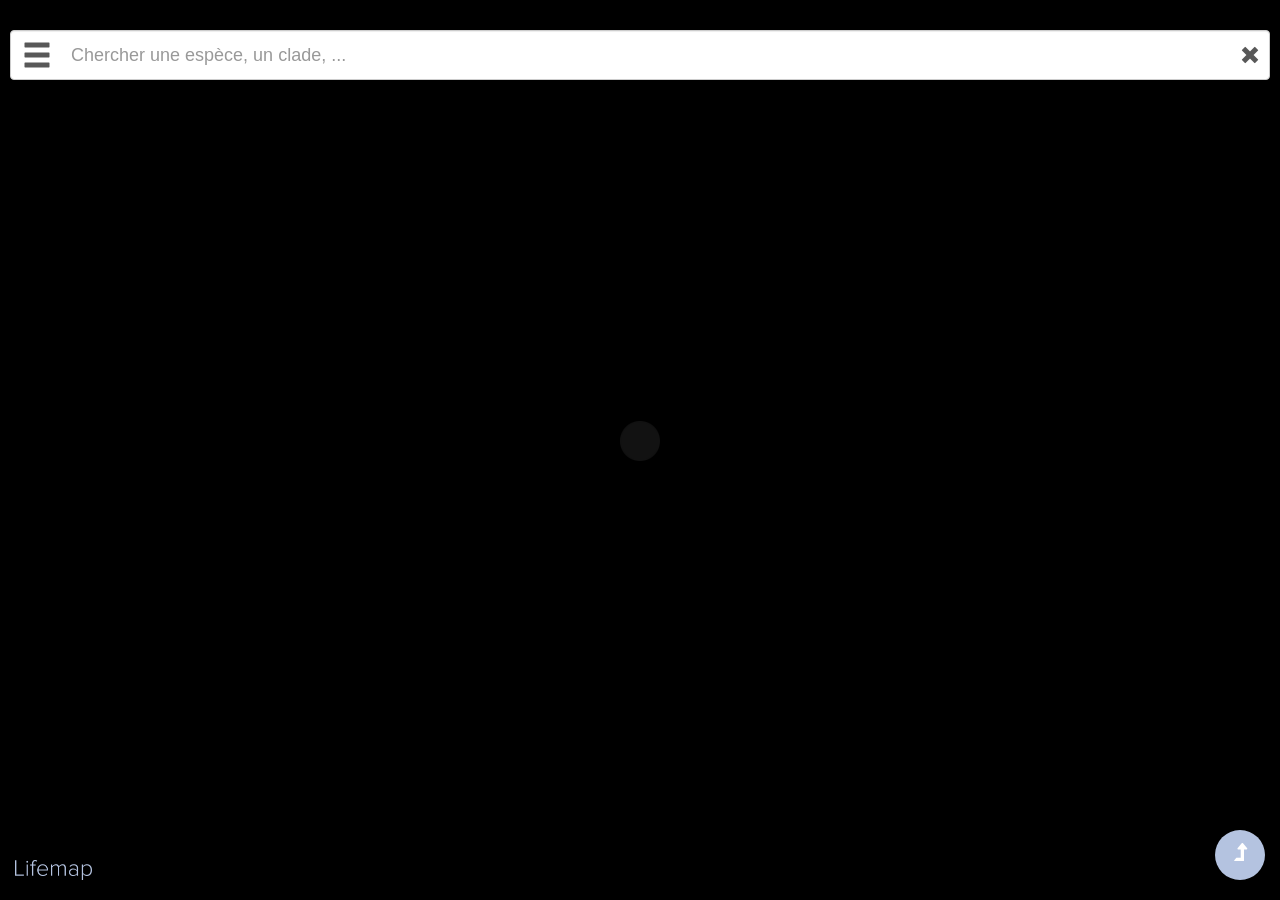
==== commit 7cd0c509: "added My Favorites button to main Menu" ====
--- a/www/index.html
+++ b/www/index.html
@@ -376,10 +376,20 @@
 							<div class='col-xs-2'><i class='fa fa-language fa-lg fa-fw'></i></div>
 							<div id="langs" class='col-xs-10 men'></div>
 						</div>
-
+						<div class='row menuentry'>
+							<div class='col-xs-2'><i class='fa fa-star-o fa-lg fa-fw'></i></div>
+							<div id="favoritesclick" class='col-xs-10 men'><span id="favorites"></span><i id="caretdown1" class="fa fa-caret-down fa-sm fa-fw" style="font-size:15px;"></i></div>
+						</div>
+						<div id="favoritesdiv" style="display: none;">
+							<div class='row menuentry'>
+								<div class="col-xs-2"></div>
+								<div id="myfovarites" class="col-xs-10">
+								</div>
+							</div>
+						</div>						
 						<div class='row menuentry'>
 							<div class='col-xs-2'><i class='fa fa-cog fa-lg fa-fw'></i></div>
-							<div id="settingsclick" class='col-xs-10 men'><span id="settings"></span><i id="caretdown" class="fa fa-caret-down fa-sm fa-fw" style="font-size:15px;"></i></div>
+							<div id="settingsclick" class='col-xs-10 men'><span id="settings"></span><i id="caretdown2" class="fa fa-caret-down fa-sm fa-fw" style="font-size:15px;"></i></div>
 						</div>
 						<div id="settingsdiv" style="display: none;">
 							<div class='row menuentry'>
